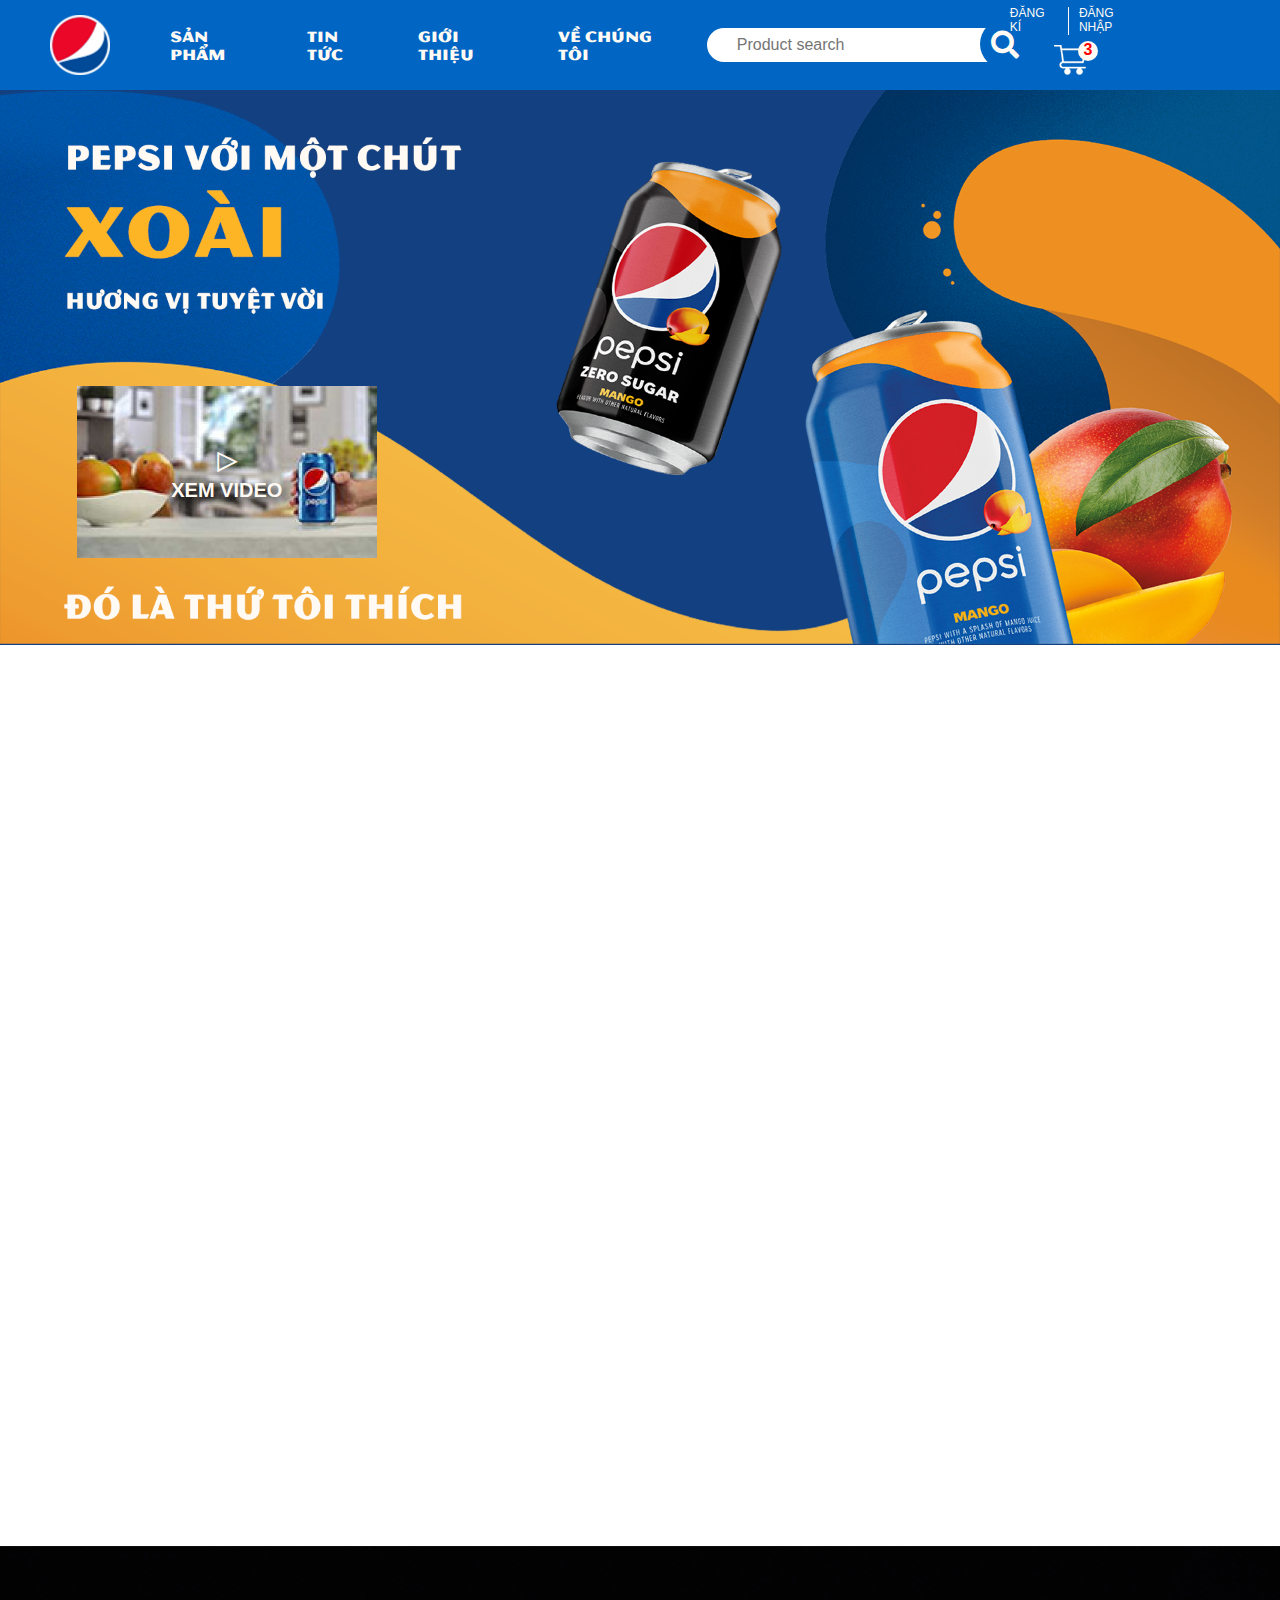
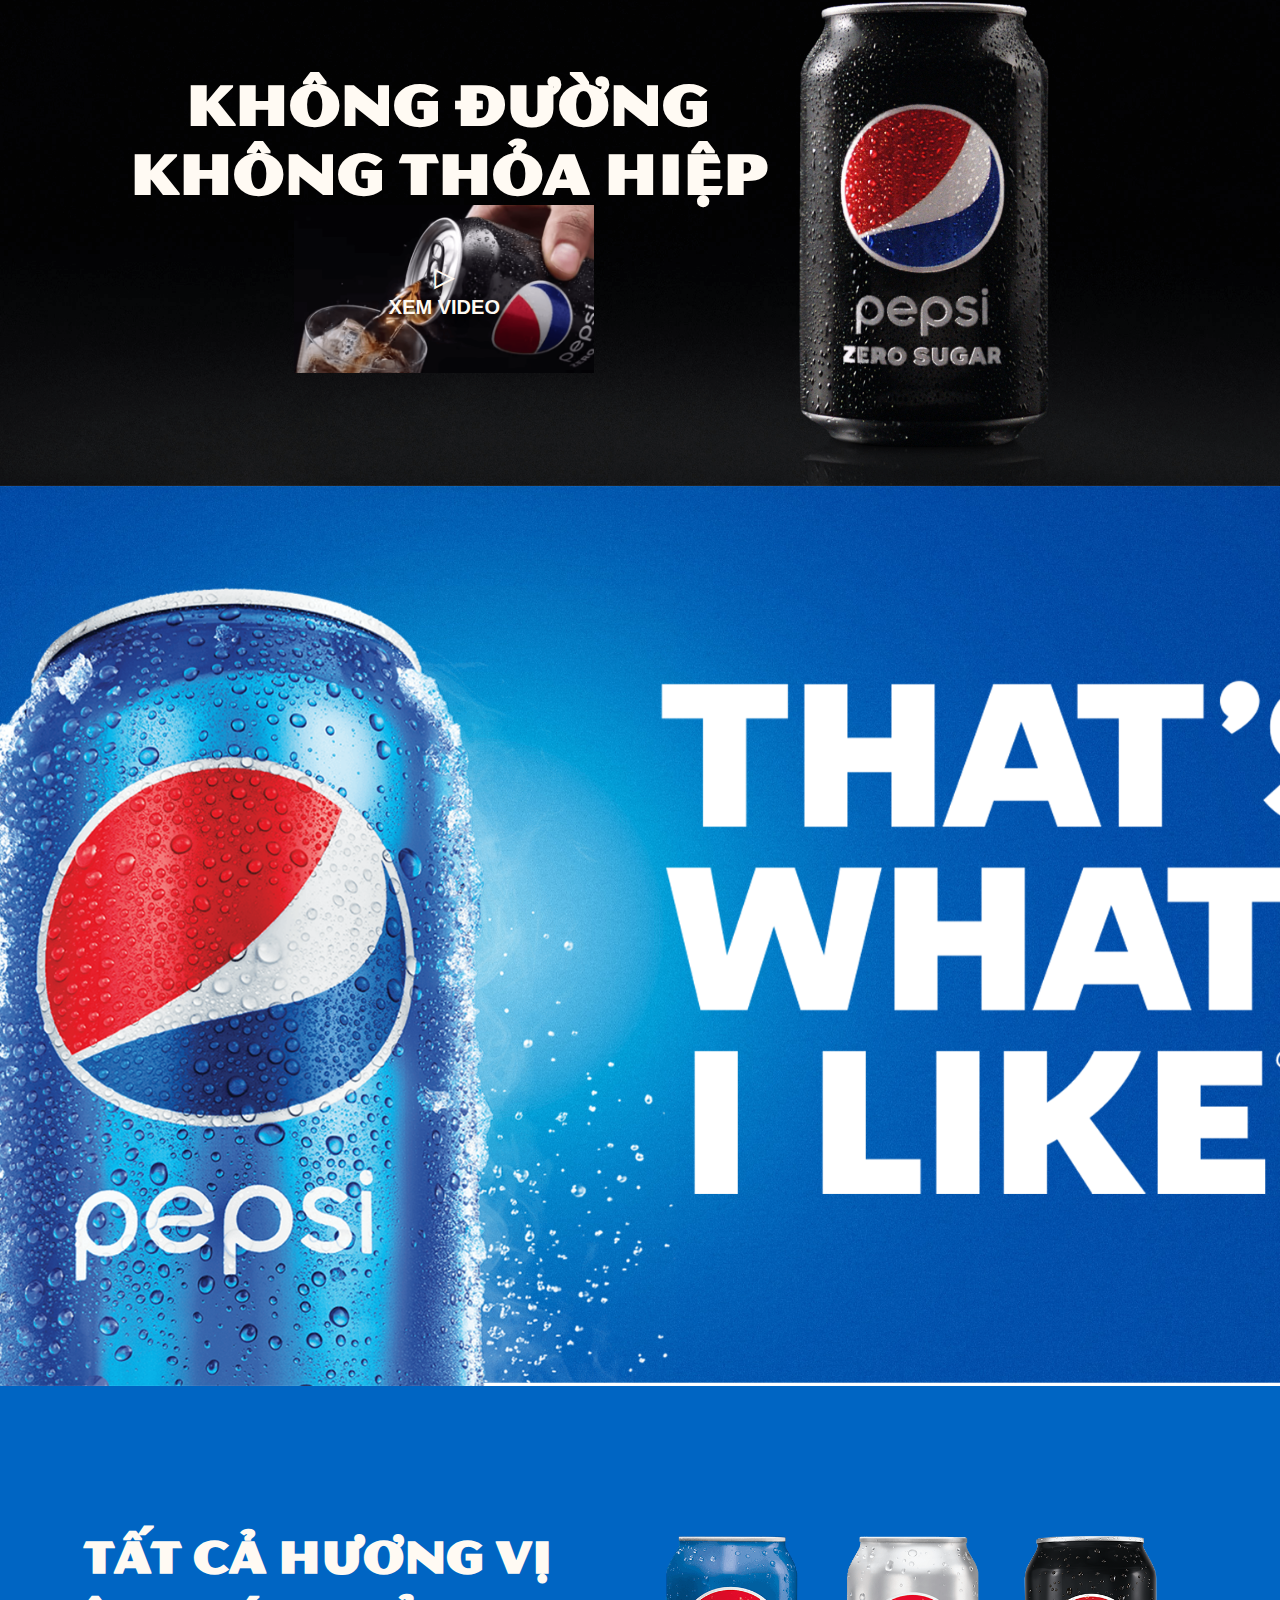
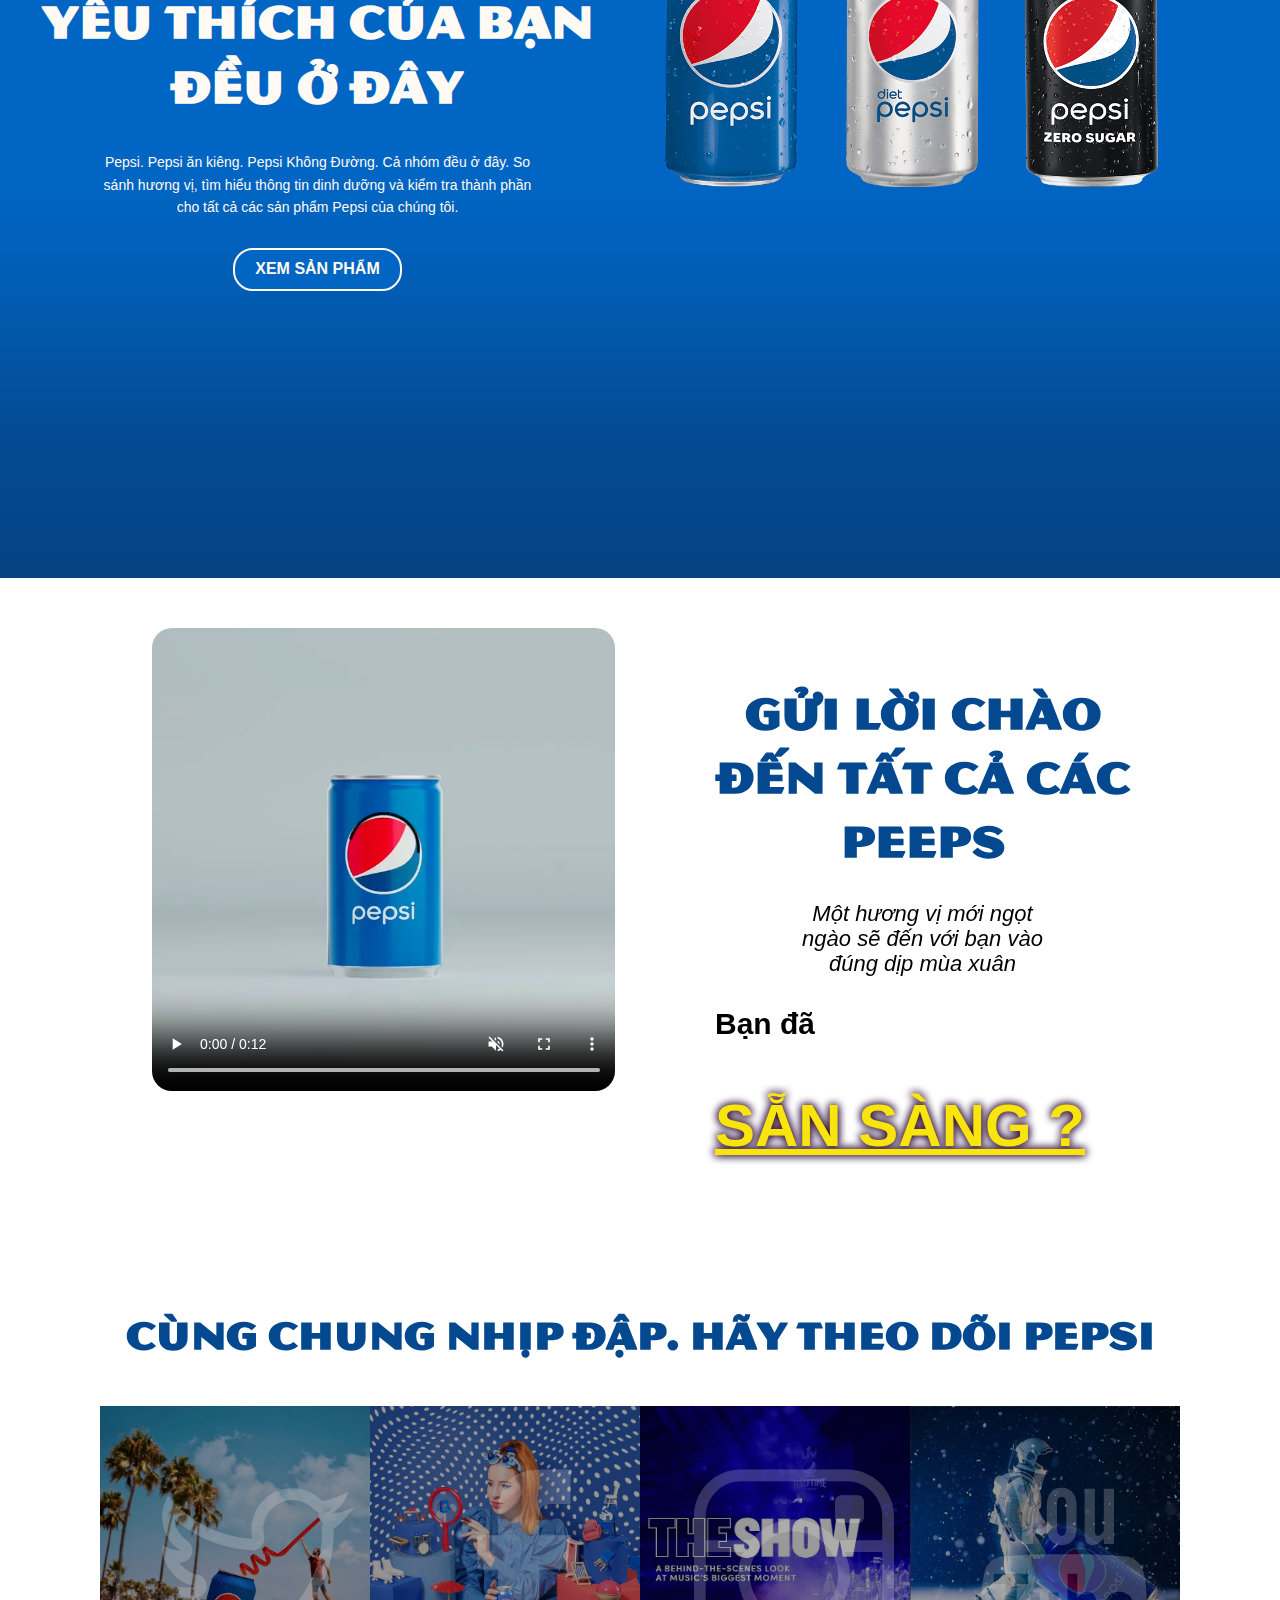
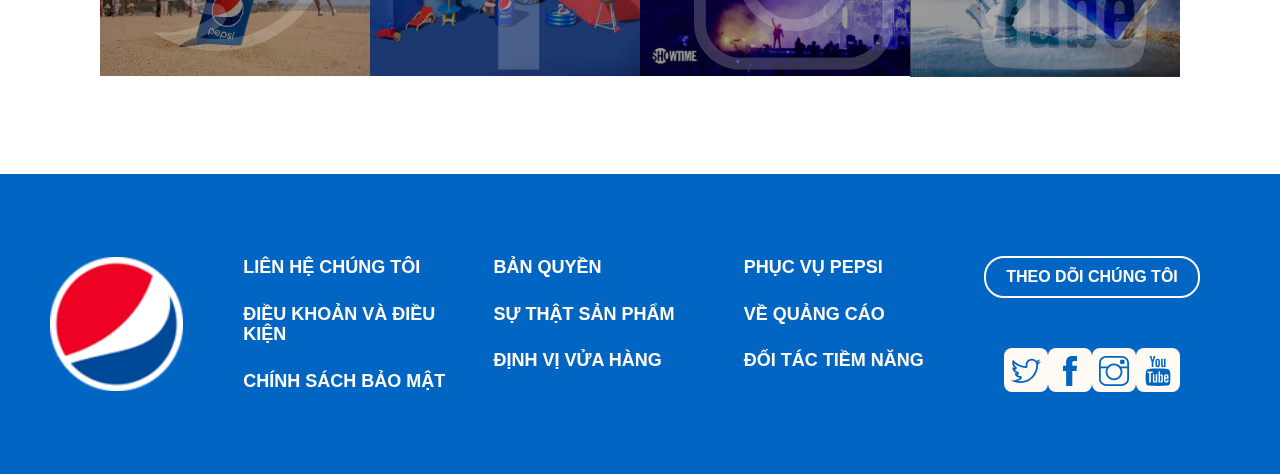
==== Assignment_GĐ2/index.html @ 15e3f096 "NO" ====
<!DOCTYPE html>
<html lang="en">

<head>
    <meta charset="UTF-8">
    <meta http-equiv="X-UA-Compatible" content="IE=edge">
    <meta name="viewport" content="width=device-width, initial-scale=1.0">
    <title>Assignment GĐ2</title>
    <link rel="stylesheet" href="font/fonts/fontawesome-free-5.15.3-web/css/all.min.css">
    <link rel="stylesheet" href="normalize.css">
    <link rel="stylesheet" href="main.css">
    <link rel="stylesheet" href="font/themify-icons/themify-icons.css">
</head>

<body>
    <div class="container">
        <header>
            <div class="logo">
                <a href="">
                    <img src="img/logo.png" alt="" class="img-fluid">
                </a>
            </div>
            <nav class="nav-menu">
                <ul class="menu">
                    <li><a href="">Sản phẩm</a></li>
                    <li><a href="">Tin tức</a></li>
                    <li><a href="">Giới thiệu</a></li>
                    <li><a href="">Về chúng tôi</a></li>
                </ul>
            </nav>
            <form action="" class="form-search">
                <input type="text" placeholder="Product search" class="form-search__input">
                <button type="submit" class="form-search__btn"><i class="fas fa-search"></i></button>

            </form>
            <section class="user">
                <div class="user-top">
                    <span><a href="">Đăng kí</a></span>
                    <span><a href="">Đăng nhập</a></span>
                </div>
                <div class="user-main">
                    <a href="">
                        <img src="img/icon cart.png" alt="" class="img-fluid">
                        <span class="quantity-cart">3</span>
                    </a>
                </div>
            </section>
        </header>
        <main>
            <section class="banner">
                <div class="video" id="video">
                    <div class="img-video" id="img_video">

                        <img src="img/video.png" alt="" class="img-fluid">
                        <div class="play" id="play">
                            <div class="play-content">
                                <span><i class="ti-control-play"></i></span>
                                <h3>Xem Video</h3>
                            </div>
                        </div>
                    </div>

                </div>
                <div class="modal-container" id="modal_container">
                    <iframe width="1194" height="674" src="https://www.youtube.com/embed/VAcvwV5d8mY" title="YouTube video player" frameborder="0" allow="accelerometer; autoplay; clipboard-write; encrypted-media; gyroscope; picture-in-picture" allowfullscreen></iframe>

                </div>

            </section>
            <section class="hero__video-container">
                <video class="hero__video" type="video/mp4" src="https://www.pepsi.com/en-us/uploads/media/PepsiWildCherry.Copier.15.mp4" poster="https://www.pepsi.com/en-us/uploads/media/Cherry-Copier.png" autoplay="true" loop="true" playsinline="true" muted="true"></video>

            </section>
            <section class="no__sugar-container">
                <div class="no__sugar-left">
                    <div class="text">
                        <h2>Không đường</h2>
                        <h2>không thỏa hiệp</h2>
                    </div>
                    <div class="video adjust" id="video2">
                        <div class="img-video" id="img_video2">

                            <img src="img/video2.png" alt="" class="img-fluid">
                            <div class="play" id="play2">
                                <div class="play-content">
                                    <span><i class="ti-control-play"></i></span>
                                    <h3>Xem Video</h3>
                                </div>
                            </div>
                        </div>

                    </div>
                    <div class="modal-container" id="modal_container2">
                        <iframe width="1194" height="674" src="https://www.youtube.com/embed/YA3spdm-j-s" title="YouTube video player" frameborder="0" allow="accelerometer; autoplay; clipboard-write; encrypted-media; gyroscope; picture-in-picture" allowfullscreen></iframe>
                    </div>
                </div>
                <div class="no__sugar-right">
                    <div class="no__sugar-right--img">
                        <img src="img/can-pzs.png" alt="" class="img-fluid">
                    </div>
                </div>
            </section>
            <section class="whatIlike-container">
            </section>
            <section class="smell-container">
                <div class="smell">
                    <div class="smell-left">
                        <div class="smell-left__title">
                            <h2>Tất cả hương vị</h2>
                            <h2>Yêu thích của bạn</h2>
                            <h2>đều ở đây</h2>
                        </div>
                        <div class="smell-disc">
                            <p>Pepsi. Pepsi ăn kiêng. Pepsi Không Đường. Cả nhóm đều ở đây. So sánh hương vị, tìm hiểu thông tin dinh dưỡng và kiểm tra thành phần cho tất cả các sản phẩm Pepsi của chúng tôi.</p>
                        </div>
                        <button class="views-product-btn">Xem sản phẩm</button>
                    </div>
                    <div class="smell-right">
                        <img src="img/promotion1-hero_v3.png" alt="" class="img-fluid">
                    </div>
                </div>
            </section>
            <div class="wrap-end">
                <div class="dear-hello">
                    <div class="video-hello">
                        <video src="video/Pepsi (@pepsi) - Twitter.mp4" width="100%" autoplay muted controls loop preload="auto">
                        Your browser is not working</video>
                    </div>
                    <div class="dear-hello-text">
                        <h3>Gửi lời chào đến tất cả các peeps</h3>
                        <p>Một hương vị mới ngọt ngào sẽ đến với bạn vào đúng dịp mùa xuân</p>
                        <h4> <span>Bạn đã</span><a href="">Sẵn sàng ?</a></h4>
                    </div>
                </div>
                <div class="follow-pepsi">
                    <h3>Cùng chung nhịp đập. Hãy theo dõi pepsi</h3>
                    <div class="follow-list">
                        <a href="" class="follow-item">
                            <img src="img/follow/1.jpg" alt="" class="img-fluid">
                            <div class="img-float">
                                <i class="ti-twitter"></i>
                            </div>
                        </a>
                        <a href="" class="follow-item">
                            <img src="img/follow/2.jpg" alt="" class="img-fluid">
                            <div class="img-float">
                                <i class="ti-facebook"></i>
                            </div>
                        </a>
                        <a href="" class="follow-item">
                            <img src="img/follow/3.jpg" alt="" class="img-fluid">
                            <div class="img-float">
                                <i class="ti-instagram"></i>
                            </div>
                        </a>
                        <a href="" class="follow-item">
                            <img src="img/follow/4.JPG.png" alt="" class="img-fluid">
                            <div class="img-float">
                                <i class="ti-youtube"></i>
                            </div>
                        </a>
                    </div>
                </div>
            </div>
        </main>
        <footer>
            <div class="footer-logo">
                <a href="">
                    <img src="img/logo-large.png" alt="" class="img-fluid">
                </a>
            </div>
            <div class="footer-list">
                <div class="footer-item">
                    <a href="">liên hệ chúng tôi</a>
                    <a href="">Điều khoản và điều kiện</a>
                    <a href="">chính sách bảo mật</a>
                </div>
                <div class="footer-item">
                    <a href="">Bản quyền</a>
                    <a href="">Sự thật sản phẩm</a>
                    <a href="">Định vị vửa hàng</a>
                </div>
                <div class="footer-item">
                    <a href="">phục vụ pepsi</a>
                    <a href="">về quảng cáo</a>
                    <a href="">đối tác tiềm năng</a>
                </div>
            </div>
            <div class="footer-follow">
                <button>Theo dõi chúng tôi</button>
                <div class="footer-social">
                    <a href="">
                        <i class="ti-twitter"></i>
                    </a>
                    <a href="">
                        <i class="ti-facebook"></i>
                    </a>
                    <a href="">
                        <i class="ti-instagram"></i>
                    </a>
                    <a href="">
                        <i class="ti-youtube"></i>
                    </a>
                </div>
            </div>
        </footer>
    </div>
    <script src="js/modal.js"></script>
</body>

</html>
---- Assignment_GĐ2/main.css ----
:root {
    --primary-color: #0065c3;
    --text-color: #fffaf3;
    --header-height: 90px;
}


/* width */

body {
    overflow-x: hidden;
}

body::-webkit-scrollbar {
    width: 15px;
}


/* Track */

body::-webkit-scrollbar-track {
    box-shadow: inset 10px -10px 10px #000;
    border-radius: 10px;
}


/* Handle */

body::-webkit-scrollbar-thumb {
    background: #fffaf3;
    border-radius: 10px;
    box-shadow: inset -10px 10px 10px #025aff;
}


/* Handle on hover */

body::-webkit-scrollbar-thumb:hover {
    background: #ccc;
    box-shadow: inset 10px 10px 10px #025aff;
}

@font-face {
    font-family: titleFont;
    src: url(font/UTM\ Magnesium.ttf);
}

* {
    margin: 0;
    padding: 0;
    box-sizing: border-box;
}

.img-fluid {
    max-width: 100%;
}

.container {
    width: 100%;
    font-family: Arial, Helvetica, sans-serif;
}

header {
    position: fixed;
    top: 0;
    left: 0;
    width: 100%;
    height: var(--header-height);
    z-index: 10;
    display: flex;
    justify-content: space-between;
    align-items: center;
    background-color: var(--primary-color);
    height: 90px;
    padding: 0 50px;
}

.logo img {
    width: 60px;
    object-fit: contain;
    margin-top: 4px;
    transition: transform 1s ease-in-out;
}

.logo img:hover {
    transform: rotate(1440deg);
}

.nav-menu {
    margin-right: auto;
    padding-left: 40px;
}

.menu {
    padding-left: 0;
    margin: 0;
    list-style: none;
    display: flex;
    justify-content: space-between;
}

.menu li a {
    text-decoration: none;
    font-family: titleFont;
    color: var(--text-color);
    font-size: 16px;
    padding: 0 20px;
    display: block;
}

@keyframes animateColor {
    0% {
        color: #ff0000;
    }
    25% {
        color: #ffff00;
    }
    50% {
        color: #0000ff;
    }
    75% {
        color: #008000;
    }
    100% {
        color: #ff0000;
    }
}

.menu li a:hover {
    animation: animateColor ease-in-out 0.8s infinite;
}

.form-search {
    position: relative;
    display: flex;
    justify-content: center;
    align-items: center;
    margin-right: auto;
}

.form-search__input {
    padding: 8px 66px 8px 30px;
    border: none;
    outline: none;
    border-radius: 20px;
}

.form-search__btn {
    position: absolute;
    top: -25%;
    right: -20px;
    object-fit: contain;
    width: 50px;
    height: 50px;
    border: none;
    border: none;
    outline: none;
    border-radius: 50%;
    background-color: #0065c3;
    overflow: hidden;
}

.form-search__btn i {
    display: block;
    font-size: 28px;
    color: #fffaf3;
    transform: translateY(1px);
    transition: rotate ease-in-out 0.3s;
}

.form-search__btn:hover i {
    cursor: pointer;
    transform: scale(1.2);
    animation: animateColor ease-in-out 1s infinite;
}


/* =================user================ */

.user {
    height: 100%;
    display: flex;
    flex-direction: column;
    align-items: center;
    justify-content: space-around;
    margin-right: 80px;
}

.user-top {
    display: flex;
    justify-content: space-between;
    align-items: center;
}

.user-top span {
    position: relative;
    display: block;
}

.user-top span:first-child::before {
    position: absolute;
    content: '';
    top: 0;
    right: 0;
    width: 1px;
    height: 100%;
    background-color: #fffaf3;
}

.user-top span a {
    display: block;
    color: #fffaf3;
    text-transform: uppercase;
    font-size: 12px;
    font-weight: normal;
    text-decoration: none;
}

.user-top span:first-child {
    padding-right: 10px;
}

.user-top span:last-child {
    padding-left: 10px;
}

.user-main {
    position: relative;
}

.user-main a img {
    width: 32px;
    transform: translate(-10px, -4px);
}

.user-main .quantity-cart {
    position: absolute;
    content: '';
    top: -8px;
    right: -2px;
    height: 20px;
    width: 20px;
    text-align: center;
    display: flex;
    justify-content: center;
    align-items: center;
    border-radius: 50%;
    color: #ff0000;
    background-color: #fffaf3;
    animation: animateBounce ease-in-out 2s infinite;
    font-weight: bold;
}

@keyframes animateScale3d {
    0% {
        transform: scale3d(1, 1, 1);
    }
    100% {
        transform: scale(1.5, 1.5, 1.5);
    }
}

@keyframes animateBounce {
    0% {
        transform: rotate3d(0);
    }
    100% {
        transform: rotate3d(0, 1, 0, 360deg);
    }
}


/* ====================MAIN============== */

main {
    margin-top: var(--header-height);
    width: 100%;
}

.banner {
    position: relative;
    width: 100%;
    padding-top: 43.4%;
    background: url(img/Banner.png) no-repeat top/contain;
}

.video {
    position: absolute;
    z-index: 1;
    bottom: 15%;
    left: 6%;
}

.img-video {
    position: relative;
}

.img-video img {
    width: 300px;
}

.play {
    position: absolute;
    top: 0;
    left: 0;
    width: 100%;
    height: 100%;
    z-index: 2;
    text-align: center;
    color: #fffaf3;
    cursor: pointer;
    display: flex;
    flex-direction: column;
    justify-content: center;
}

.play span i {
    font-size: 30px;
    text-shadow: 1px 4px 8px #000;
}

.play h3 {
    text-transform: uppercase;
    text-shadow: 1px 4px 8px #000;
    font-size: 20px;
}

.modal-container {
    position: fixed;
    z-index: 999;
    top: 0;
    left: 0;
    right: 0;
    bottom: 0;
    text-align: center;
    background-color: rgba(0, 0, 0, 0.7);
    padding: 40px 0 20px;
    opacity: 0;
    display: none;
}

.modal-container .show {
    opacity: 1;
}

.hero__video-container {
    width: 100%;
    height: 100vh;
}

.hero__video {
    width: 100%;
    height: 100%;
    object-fit: cover;
    overflow: hidden;
}

.no__sugar-container {
    position: relative;
    width: 100%;
    padding-top: 42.2%;
    background: url(img/PZS-tile-background.png) no-repeat top/contain;
}

.no__sugar-left {
    position: absolute;
    top: 0;
    left: 5%;
    height: 100%;
    width: 60%;
    padding: 120px 0 50px 0;
}

.no__sugar-left .text {
    margin: 50px 20 0;
}

.no__sugar-left .text h2 {
    font-family: titleFont;
    font-size: 60px;
    margin: 0px 0;
    color: #fffaf3;
    text-transform: uppercase;
    text-align: center;
}

.adjust {
    position: absolute;
    z-index: 1;
    bottom: 20%;
    left: 30%;
}

.no__sugar-right {
    position: absolute;
    top: 0;
    right: 0;
    height: 100%;
    width: 40%;
    display: flex;
    align-items: center;
    justify-content: center;
}

.no__sugar-right--img {
    padding-right: 200px;
    padding-top: 100px;
}

.no__sugar-right--img img {
    width: 110%;
    object-fit: contain;
}

.whatIlike-container {
    position: relative;
    width: 100%;
    padding-top: 100vh;
    background: url(img/WhatILike.png) no-repeat top/cover;
}

.smell-container {
    position: relative;
    width: 100%;
    padding-top: 88vh;
    background: url(img/background.png) no-repeat top/cover;
}

.smell {
    position: absolute;
    top: 0;
    left: 0;
    z-index: 1;
    width: 100%;
    display: grid;
    grid-template-columns: 1fr 1fr;
    grid-gap: 10px;
    padding: 130px 0 100px;
    text-align: center;
}

.smell-left__title h2 {
    font-size: 48px;
    text-transform: uppercase;
    font-family: titleFont;
    color: #fffaf3;
    margin: 10px 0;
}

.smell-disc p {
    font-size: 14px;
    padding: 30px 100px;
    color: #fffaf3;
    line-height: 1.6;
}

.views-product-btn {
    padding: 10px 20px;
    border-radius: 20px;
    background-color: #0065c3;
    border: 2px solid #fffaf3;
    text-transform: uppercase;
    color: #fffaf3;
    font-weight: bold;
    cursor: pointer;
    outline: none;
}

.views-product-btn:hover {
    background-color: #fffaf3;
    color: #0065c3;
}

.smell-right {
    padding: 20px;
    margin-right: 100px;
}


/* ======================wrap-end============= */

.wrap-end {
    margin: 50px 100px;
}

.dear-hello {
    display: grid;
    grid-template-columns: 1fr 1fr;
    grid-gap: 50px;
}

.video-hello {
    width: 90%;
    margin-left: auto;
    overflow: hidden;
}

.video-hello video {
    border-radius: 20px;
    outline: none;
}

.dear-hello-text {
    padding: 50px;
}

.dear-hello-text h3 {
    font-size: 46px;
    text-transform: uppercase;
    font-family: titleFont;
    font-weight: 700;
    color: #044990;
    line-height: 1.4;
    text-align: center;
    margin-bottom: 20px;
}

.dear-hello-text p {
    font-size: 22px;
    font-style: italic;
    text-align: center;
    padding: 0 80px;
    margin: 30px 0;
}

.dear-hello-text h4 span {
    text-transform: none;
    font-size: 30px;
    color: #000;
    margin-right: 20px;
}

.dear-hello-text h4 a {
    display: inline-block;
    text-transform: uppercase;
    font-size: 60px;
    margin: 50px 0 0 0;
    color: #f8e50d;
    text-shadow: 0 0 8px #4d1212, 0 0 10px #04046b;
}

.dear-hello-text h4 a:hover {
    color: #991b1b;
    text-shadow: 0 0 3px #f8e50d, 0 0 5px #04046b;
}

.follow-pepsi {
    margin-top: 100px;
    margin-bottom: 50px;
}

.follow-pepsi h3 {
    text-align: center;
    font-size: 40px;
    text-transform: uppercase;
    color: #044990;
    margin: 50px 0;
    font-family: titleFont;
}

.follow-item {
    width: 100%;
    height: 318px;
    display: block;
    text-decoration: none;
    position: relative;
    overflow: hidden;
}

.follow-item img {
    filter: brightness(0.6);
    transition: transform 0.4s ease-in-out;
}

.follow-item:hover img {
    filter: brightness(0.9);
    transform: scale3d(1.2, 1.2, 1.2) rotate(10deg);
}

.follow-item:hover i {
    opacity: 0.6;
}

.img-float {
    position: absolute;
    top: 20%;
    left: 20%;
    right: 20%;
    bottom: 20%;
}

.img-float i {
    font-size: 200px;
    color: #fffaf3;
    opacity: 0.2;
}

.follow-list {
    display: grid;
    grid-template-columns: repeat(4, 1fr);
}


/* ===========footer */

footer {
    height: 300px;
    width: 100%;
    background-color: #0065c3;
    display: flex;
    justify-content: space-between;
    align-items: center;
    padding: 0 50px;
}

.footer-logo {
    margin-right: 60px;
}

.footer-logo img {
    width: 100px;
}

.footer-logo img {
    width: 150px;
    object-fit: contain;
    margin-top: 4px;
    transition: transform 1s ease-in-out;
}

.footer-logo img:hover {
    transform: rotate(1440deg);
}

.footer-list {
    display: grid;
    grid-template-columns: repeat(3, 1fr);
    grid-gap: 40px;
}

.footer-item a {
    display: block;
    font-size: 18px;
    text-transform: uppercase;
    color: var(--text-color);
    text-decoration: none;
    font-weight: bold;
    margin: 26px 0;
}

.footer-item a:hover {
    animation: animateColor ease-in-out 0.8s infinite;
}

.footer-follow {
    width: 25%;
    text-align: center;
}

.footer-follow button {
    padding: 10px 20px;
    border-radius: 20px;
    background-color: #0065c3;
    border: 2px solid #fffaf3;
    text-transform: uppercase;
    color: #fffaf3;
    font-weight: bold;
    cursor: pointer;
    outline: none;
    margin-bottom: 20px;
}

.footer-follow button:hover {
    background-color: rgb(255, 250, 243);
    color: rgb(0, 101, 195);
}

.footer-social {
    display: flex;
    justify-content: space-between;
    align-items: center;
    margin-top: 30px;
    padding: 0 50px;
    text-align: center;
}

.footer-social a {
    display: block;
    text-decoration: none;
    color: #0065c3;
    font-size: 30px;
    background-color: #fffaf3;
    width: 44px;
    height: 44px;
    border-radius: 8px;
}

.footer-social a:hover {
    filter: brightness(0.5);
}

.footer-social a i {
    display: block;
    transform: translateY(8px);
}
---- Assignment_GĐ2/font/themify-icons/themify-icons.css ----
@font-face {
	font-family: 'themify';
	src:url('fonts/themify.eot?-fvbane');
	src:url('fonts/themify.eot?#iefix-fvbane') format('embedded-opentype'),
		url('fonts/themify.woff?-fvbane') format('woff'),
		url('fonts/themify.ttf?-fvbane') format('truetype'),
		url('fonts/themify.svg?-fvbane#themify') format('svg');
	font-weight: normal;
	font-style: normal;
}

[class^="ti-"], [class*=" ti-"] {
	font-family: 'themify';
	speak: none;
	font-style: normal;
	font-weight: normal;
	font-variant: normal;
	text-transform: none;
	line-height: 1;

	/* Better Font Rendering =========== */
	-webkit-font-smoothing: antialiased;
	-moz-osx-font-smoothing: grayscale;
}

.ti-wand:before {
	content: "\e600";
}
.ti-volume:before {
	content: "\e601";
}
.ti-user:before {
	content: "\e602";
}
.ti-unlock:before {
	content: "\e603";
}
.ti-unlink:before {
	content: "\e604";
}
.ti-trash:before {
	content: "\e605";
}
.ti-thought:before {
	content: "\e606";
}
.ti-target:before {
	content: "\e607";
}
.ti-tag:before {
	content: "\e608";
}
.ti-tablet:before {
	content: "\e609";
}
.ti-star:before {
	content: "\e60a";
}
.ti-spray:before {
	content: "\e60b";
}
.ti-signal:before {
	content: "\e60c";
}
.ti-shopping-cart:before {
	content: "\e60d";
}
.ti-shopping-cart-full:before {
	content: "\e60e";
}
.ti-settings:before {
	content: "\e60f";
}
.ti-search:before {
	content: "\e610";
}
.ti-zoom-in:before {
	content: "\e611";
}
.ti-zoom-out:before {
	content: "\e612";
}
.ti-cut:before {
	content: "\e613";
}
.ti-ruler:before {
	content: "\e614";
}
.ti-ruler-pencil:before {
	content: "\e615";
}
.ti-ruler-alt:before {
	content: "\e616";
}
.ti-bookmark:before {
	content: "\e617";
}
.ti-bookmark-alt:before {
	content: "\e618";
}
.ti-reload:before {
	content: "\e619";
}
.ti-plus:before {
	content: "\e61a";
}
.ti-pin:before {
	content: "\e61b";
}
.ti-pencil:before {
	content: "\e61c";
}
.ti-pencil-alt:before {
	content: "\e61d";
}
.ti-paint-roller:before {
	content: "\e61e";
}
.ti-paint-bucket:before {
	content: "\e61f";
}
.ti-na:before {
	content: "\e620";
}
.ti-mobile:before {
	content: "\e621";
}
.ti-minus:before {
	content: "\e622";
}
.ti-medall:before {
	content: "\e623";
}
.ti-medall-alt:before {
	content: "\e624";
}
.ti-marker:before {
	content: "\e625";
}
.ti-marker-alt:before {
	content: "\e626";
}
.ti-arrow-up:before {
	content: "\e627";
}
.ti-arrow-right:before {
	content: "\e628";
}
.ti-arrow-left:before {
	content: "\e629";
}
.ti-arrow-down:before {
	content: "\e62a";
}
.ti-lock:before {
	content: "\e62b";
}
.ti-location-arrow:before {
	content: "\e62c";
}
.ti-link:before {
	content: "\e62d";
}
.ti-layout:before {
	content: "\e62e";
}
.ti-layers:before {
	content: "\e62f";
}
.ti-layers-alt:before {
	content: "\e630";
}
.ti-key:before {
	content: "\e631";
}
.ti-import:before {
	content: "\e632";
}
.ti-image:before {
	content: "\e633";
}
.ti-heart:before {
	content: "\e634";
}
.ti-heart-broken:before {
	content: "\e635";
}
.ti-hand-stop:before {
	content: "\e636";
}
.ti-hand-open:before {
	content: "\e637";
}
.ti-hand-drag:before {
	content: "\e638";
}
.ti-folder:before {
	content: "\e639";
}
.ti-flag:before {
	content: "\e63a";
}
.ti-flag-alt:before {
	content: "\e63b";
}
.ti-flag-alt-2:before {
	content: "\e63c";
}
.ti-eye:before {
	content: "\e63d";
}
.ti-export:before {
	content: "\e63e";
}
.ti-exchange-vertical:before {
	content: "\e63f";
}
.ti-desktop:before {
	content: "\e640";
}
.ti-cup:before {
	content: "\e641";
}
.ti-crown:before {
	content: "\e642";
}
.ti-comments:before {
	content: "\e643";
}
.ti-comment:before {
	content: "\e644";
}
.ti-comment-alt:before {
	content: "\e645";
}
.ti-close:before {
	content: "\e646";
}
.ti-clip:before {
	content: "\e647";
}
.ti-angle-up:before {
	content: "\e648";
}
.ti-angle-right:before {
	content: "\e649";
}
.ti-angle-left:before {
	content: "\e64a";
}
.ti-angle-down:before {
	content: "\e64b";
}
.ti-check:before {
	content: "\e64c";
}
.ti-check-box:before {
	content: "\e64d";
}
.ti-camera:before {
	content: "\e64e";
}
.ti-announcement:before {
	content: "\e64f";
}
.ti-brush:before {
	content: "\e650";
}
.ti-briefcase:before {
	content: "\e651";
}
.ti-bolt:before {
	content: "\e652";
}
.ti-bolt-alt:before {
	content: "\e653";
}
.ti-blackboard:before {
	content: "\e654";
}
.ti-bag:before {
	content: "\e655";
}
.ti-move:before {
	content: "\e656";
}
.ti-arrows-vertical:before {
	content: "\e657";
}
.ti-arrows-horizontal:before {
	content: "\e658";
}
.ti-fullscreen:before {
	content: "\e659";
}
.ti-arrow-top-right:before {
	content: "\e65a";
}
.ti-arrow-top-left:before {
	content: "\e65b";
}
.ti-arrow-circle-up:before {
	content: "\e65c";
}
.ti-arrow-circle-right:before {
	content: "\e65d";
}
.ti-arrow-circle-left:before {
	content: "\e65e";
}
.ti-arrow-circle-down:before {
	content: "\e65f";
}
.ti-angle-double-up:before {
	content: "\e660";
}
.ti-angle-double-right:before {
	content: "\e661";
}
.ti-angle-double-left:before {
	content: "\e662";
}
.ti-angle-double-down:before {
	content: "\e663";
}
.ti-zip:before {
	content: "\e664";
}
.ti-world:before {
	content: "\e665";
}
.ti-wheelchair:before {
	content: "\e666";
}
.ti-view-list:before {
	content: "\e667";
}
.ti-view-list-alt:before {
	content: "\e668";
}
.ti-view-grid:before {
	content: "\e669";
}
.ti-uppercase:before {
	content: "\e66a";
}
.ti-upload:before {
	content: "\e66b";
}
.ti-underline:before {
	content: "\e66c";
}
.ti-truck:before {
	content: "\e66d";
}
.ti-timer:before {
	content: "\e66e";
}
.ti-ticket:before {
	content: "\e66f";
}
.ti-thumb-up:before {
	content: "\e670";
}
.ti-thumb-down:before {
	content: "\e671";
}
.ti-text:before {
	content: "\e672";
}
.ti-stats-up:before {
	content: "\e673";
}
.ti-stats-down:before {
	content: "\e674";
}
.ti-split-v:before {
	content: "\e675";
}
.ti-split-h:before {
	content: "\e676";
}
.ti-smallcap:before {
	content: "\e677";
}
.ti-shine:before {
	content: "\e678";
}
.ti-shift-right:before {
	content: "\e679";
}
.ti-shift-left:before {
	content: "\e67a";
}
.ti-shield:before {
	content: "\e67b";
}
.ti-notepad:before {
	content: "\e67c";
}
.ti-server:before {
	content: "\e67d";
}
.ti-quote-right:before {
	content: "\e67e";
}
.ti-quote-left:before {
	content: "\e67f";
}
.ti-pulse:before {
	content: "\e680";
}
.ti-printer:before {
	content: "\e681";
}
.ti-power-off:before {
	content: "\e682";
}
.ti-plug:before {
	content: "\e683";
}
.ti-pie-chart:before {
	content: "\e684";
}
.ti-paragraph:before {
	content: "\e685";
}
.ti-panel:before {
	content: "\e686";
}
.ti-package:before {
	content: "\e687";
}
.ti-music:before {
	content: "\e688";
}
.ti-music-alt:before {
	content: "\e689";
}
.ti-mouse:before {
	content: "\e68a";
}
.ti-mouse-alt:before {
	content: "\e68b";
}
.ti-money:before {
	content: "\e68c";
}
.ti-microphone:before {
	content: "\e68d";
}
.ti-menu:before {
	content: "\e68e";
}
.ti-menu-alt:before {
	content: "\e68f";
}
.ti-map:before {
	content: "\e690";
}
.ti-map-alt:before {
	content: "\e691";
}
.ti-loop:before {
	content: "\e692";
}
.ti-location-pin:before {
	content: "\e693";
}
.ti-list:before {
	content: "\e694";
}
.ti-light-bulb:before {
	content: "\e695";
}
.ti-Italic:before {
	content: "\e696";
}
.ti-info:before {
	content: "\e697";
}
.ti-infinite:before {
	content: "\e698";
}
.ti-id-badge:before {
	content: "\e699";
}
.ti-hummer:before {
	content: "\e69a";
}
.ti-home:before {
	content: "\e69b";
}
.ti-help:before {
	content: "\e69c";
}
.ti-headphone:before {
	content: "\e69d";
}
.ti-harddrives:before {
	content: "\e69e";
}
.ti-harddrive:before {
	content: "\e69f";
}
.ti-gift:before {
	content: "\e6a0";
}
.ti-game:before {
	content: "\e6a1";
}
.ti-filter:before {
	content: "\e6a2";
}
.ti-files:before {
	content: "\e6a3";
}
.ti-file:before {
	content: "\e6a4";
}
.ti-eraser:before {
	content: "\e6a5";
}
.ti-envelope:before {
	content: "\e6a6";
}
.ti-download:before {
	content: "\e6a7";
}
.ti-direction:before {
	content: "\e6a8";
}
.ti-direction-alt:before {
	content: "\e6a9";
}
.ti-dashboard:before {
	content: "\e6aa";
}
.ti-control-stop:before {
	content: "\e6ab";
}
.ti-control-shuffle:before {
	content: "\e6ac";
}
.ti-control-play:before {
	content: "\e6ad";
}
.ti-control-pause:before {
	content: "\e6ae";
}
.ti-control-forward:before {
	content: "\e6af";
}
.ti-control-backward:before {
	content: "\e6b0";
}
.ti-cloud:before {
	content: "\e6b1";
}
.ti-cloud-up:before {
	content: "\e6b2";
}
.ti-cloud-down:before {
	content: "\e6b3";
}
.ti-clipboard:before {
	content: "\e6b4";
}
.ti-car:before {
	content: "\e6b5";
}
.ti-calendar:before {
	content: "\e6b6";
}
.ti-book:before {
	content: "\e6b7";
}
.ti-bell:before {
	content: "\e6b8";
}
.ti-basketball:before {
	content: "\e6b9";
}
.ti-bar-chart:before {
	content: "\e6ba";
}
.ti-bar-chart-alt:before {
	content: "\e6bb";
}
.ti-back-right:before {
	content: "\e6bc";
}
.ti-back-left:before {
	content: "\e6bd";
}
.ti-arrows-corner:before {
	content: "\e6be";
}
.ti-archive:before {
	content: "\e6bf";
}
.ti-anchor:before {
	content: "\e6c0";
}
.ti-align-right:before {
	content: "\e6c1";
}
.ti-align-left:before {
	content: "\e6c2";
}
.ti-align-justify:before {
	content: "\e6c3";
}
.ti-align-center:before {
	content: "\e6c4";
}
.ti-alert:before {
	content: "\e6c5";
}
.ti-alarm-clock:before {
	content: "\e6c6";
}
.ti-agenda:before {
	content: "\e6c7";
}
.ti-write:before {
	content: "\e6c8";
}
.ti-window:before {
	content: "\e6c9";
}
.ti-widgetized:before {
	content: "\e6ca";
}
.ti-widget:before {
	content: "\e6cb";
}
.ti-widget-alt:before {
	content: "\e6cc";
}
.ti-wallet:before {
	content: "\e6cd";
}
.ti-video-clapper:before {
	content: "\e6ce";
}
.ti-video-camera:before {
	content: "\e6cf";
}
.ti-vector:before {
	content: "\e6d0";
}
.ti-themify-logo:before {
	content: "\e6d1";
}
.ti-themify-favicon:before {
	content: "\e6d2";
}
.ti-themify-favicon-alt:before {
	content: "\e6d3";
}
.ti-support:before {
	content: "\e6d4";
}
.ti-stamp:before {
	content: "\e6d5";
}
.ti-split-v-alt:before {
	content: "\e6d6";
}
.ti-slice:before {
	content: "\e6d7";
}
.ti-shortcode:before {
	content: "\e6d8";
}
.ti-shift-right-alt:before {
	content: "\e6d9";
}
.ti-shift-left-alt:before {
	content: "\e6da";
}
.ti-ruler-alt-2:before {
	content: "\e6db";
}
.ti-receipt:before {
	content: "\e6dc";
}
.ti-pin2:before {
	content: "\e6dd";
}
.ti-pin-alt:before {
	content: "\e6de";
}
.ti-pencil-alt2:before {
	content: "\e6df";
}
.ti-palette:before {
	content: "\e6e0";
}
.ti-more:before {
	content: "\e6e1";
}
.ti-more-alt:before {
	content: "\e6e2";
}
.ti-microphone-alt:before {
	content: "\e6e3";
}
.ti-magnet:before {
	content: "\e6e4";
}
.ti-line-double:before {
	content: "\e6e5";
}
.ti-line-dotted:before {
	content: "\e6e6";
}
.ti-line-dashed:before {
	content: "\e6e7";
}
.ti-layout-width-full:before {
	content: "\e6e8";
}
.ti-layout-width-default:before {
	content: "\e6e9";
}
.ti-layout-width-default-alt:before {
	content: "\e6ea";
}
.ti-layout-tab:before {
	content: "\e6eb";
}
.ti-layout-tab-window:before {
	content: "\e6ec";
}
.ti-layout-tab-v:before {
	content: "\e6ed";
}
.ti-layout-tab-min:before {
	content: "\e6ee";
}
.ti-layout-slider:before {
	content: "\e6ef";
}
.ti-layout-slider-alt:before {
	content: "\e6f0";
}
.ti-layout-sidebar-right:before {
	content: "\e6f1";
}
.ti-layout-sidebar-none:before {
	content: "\e6f2";
}
.ti-layout-sidebar-left:before {
	content: "\e6f3";
}
.ti-layout-placeholder:before {
	content: "\e6f4";
}
.ti-layout-menu:before {
	content: "\e6f5";
}
.ti-layout-menu-v:before {
	content: "\e6f6";
}
.ti-layout-menu-separated:before {
	content: "\e6f7";
}
.ti-layout-menu-full:before {
	content: "\e6f8";
}
.ti-layout-media-right-alt:before {
	content: "\e6f9";
}
.ti-layout-media-right:before {
	content: "\e6fa";
}
.ti-layout-media-overlay:before {
	content: "\e6fb";
}
.ti-layout-media-overlay-alt:before {
	content: "\e6fc";
}
.ti-layout-media-overlay-alt-2:before {
	content: "\e6fd";
}
.ti-layout-media-left-alt:before {
	content: "\e6fe";
}
.ti-layout-media-left:before {
	content: "\e6ff";
}
.ti-layout-media-center-alt:before {
	content: "\e700";
}
.ti-layout-media-center:before {
	content: "\e701";
}
.ti-layout-list-thumb:before {
	content: "\e702";
}
.ti-layout-list-thumb-alt:before {
	content: "\e703";
}
.ti-layout-list-post:before {
	content: "\e704";
}
.ti-layout-list-large-image:before {
	content: "\e705";
}
.ti-layout-line-solid:before {
	content: "\e706";
}
.ti-layout-grid4:before {
	content: "\e707";
}
.ti-layout-grid3:before {
	content: "\e708";
}
.ti-layout-grid2:before {
	content: "\e709";
}
.ti-layout-grid2-thumb:before {
	content: "\e70a";
}
.ti-layout-cta-right:before {
	content: "\e70b";
}
.ti-layout-cta-left:before {
	content: "\e70c";
}
.ti-layout-cta-center:before {
	content: "\e70d";
}
.ti-layout-cta-btn-right:before {
	content: "\e70e";
}
.ti-layout-cta-btn-left:before {
	content: "\e70f";
}
.ti-layout-column4:before {
	content: "\e710";
}
.ti-layout-column3:before {
	content: "\e711";
}
.ti-layout-column2:before {
	content: "\e712";
}
.ti-layout-accordion-separated:before {
	content: "\e713";
}
.ti-layout-accordion-merged:before {
	content: "\e714";
}
.ti-layout-accordion-list:before {
	content: "\e715";
}
.ti-ink-pen:before {
	content: "\e716";
}
.ti-info-alt:before {
	content: "\e717";
}
.ti-help-alt:before {
	content: "\e718";
}
.ti-headphone-alt:before {
	content: "\e719";
}
.ti-hand-point-up:before {
	content: "\e71a";
}
.ti-hand-point-right:before {
	content: "\e71b";
}
.ti-hand-point-left:before {
	content: "\e71c";
}
.ti-hand-point-down:before {
	content: "\e71d";
}
.ti-gallery:before {
	content: "\e71e";
}
.ti-face-smile:before {
	content: "\e71f";
}
.ti-face-sad:before {
	content: "\e720";
}
.ti-credit-card:before {
	content: "\e721";
}
.ti-control-skip-forward:before {
	content: "\e722";
}
.ti-control-skip-backward:before {
	content: "\e723";
}
.ti-control-record:before {
	content: "\e724";
}
.ti-control-eject:before {
	content: "\e725";
}
.ti-comments-smiley:before {
	content: "\e726";
}
.ti-brush-alt:before {
	content: "\e727";
}
.ti-youtube:before {
	content: "\e728";
}
.ti-vimeo:before {
	content: "\e729";
}
.ti-twitter:before {
	content: "\e72a";
}
.ti-time:before {
	content: "\e72b";
}
.ti-tumblr:before {
	content: "\e72c";
}
.ti-skype:before {
	content: "\e72d";
}
.ti-share:before {
	content: "\e72e";
}
.ti-share-alt:before {
	content: "\e72f";
}
.ti-rocket:before {
	content: "\e730";
}
.ti-pinterest:before {
	content: "\e731";
}
.ti-new-window:before {
	content: "\e732";
}
.ti-microsoft:before {
	content: "\e733";
}
.ti-list-ol:before {
	content: "\e734";
}
.ti-linkedin:before {
	content: "\e735";
}
.ti-layout-sidebar-2:before {
	content: "\e736";
}
.ti-layout-grid4-alt:before {
	content: "\e737";
}
.ti-layout-grid3-alt:before {
	content: "\e738";
}
.ti-layout-grid2-alt:before {
	content: "\e739";
}
.ti-layout-column4-alt:before {
	content: "\e73a";
}
.ti-layout-column3-alt:before {
	content: "\e73b";
}
.ti-layout-column2-alt:before {
	content: "\e73c";
}
.ti-instagram:before {
	content: "\e73d";
}
.ti-google:before {
	content: "\e73e";
}
.ti-github:before {
	content: "\e73f";
}
.ti-flickr:before {
	content: "\e740";
}
.ti-facebook:before {
	content: "\e741";
}
.ti-dropbox:before {
	content: "\e742";
}
.ti-dribbble:before {
	content: "\e743";
}
.ti-apple:before {
	content: "\e744";
}
.ti-android:before {
	content: "\e745";
}
.ti-save:before {
	content: "\e746";
}
.ti-save-alt:before {
	content: "\e747";
}
.ti-yahoo:before {
	content: "\e748";
}
.ti-wordpress:before {
	content: "\e749";
}
.ti-vimeo-alt:before {
	content: "\e74a";
}
.ti-twitter-alt:before {
	content: "\e74b";
}
.ti-tumblr-alt:before {
	content: "\e74c";
}
.ti-trello:before {
	content: "\e74d";
}
.ti-stack-overflow:before {
	content: "\e74e";
}
.ti-soundcloud:before {
	content: "\e74f";
}
.ti-sharethis:before {
	content: "\e750";
}
.ti-sharethis-alt:before {
	content: "\e751";
}
.ti-reddit:before {
	content: "\e752";
}
.ti-pinterest-alt:before {
	content: "\e753";
}
.ti-microsoft-alt:before {
	content: "\e754";
}
.ti-linux:before {
	content: "\e755";
}
.ti-jsfiddle:before {
	content: "\e756";
}
.ti-joomla:before {
	content: "\e757";
}
.ti-html5:before {
	content: "\e758";
}
.ti-flickr-alt:before {
	content: "\e759";
}
.ti-email:before {
	content: "\e75a";
}
.ti-drupal:before {
	content: "\e75b";
}
.ti-dropbox-alt:before {
	content: "\e75c";
}
.ti-css3:before {
	content: "\e75d";
}
.ti-rss:before {
	content: "\e75e";
}
.ti-rss-alt:before {
	content: "\e75f";
}
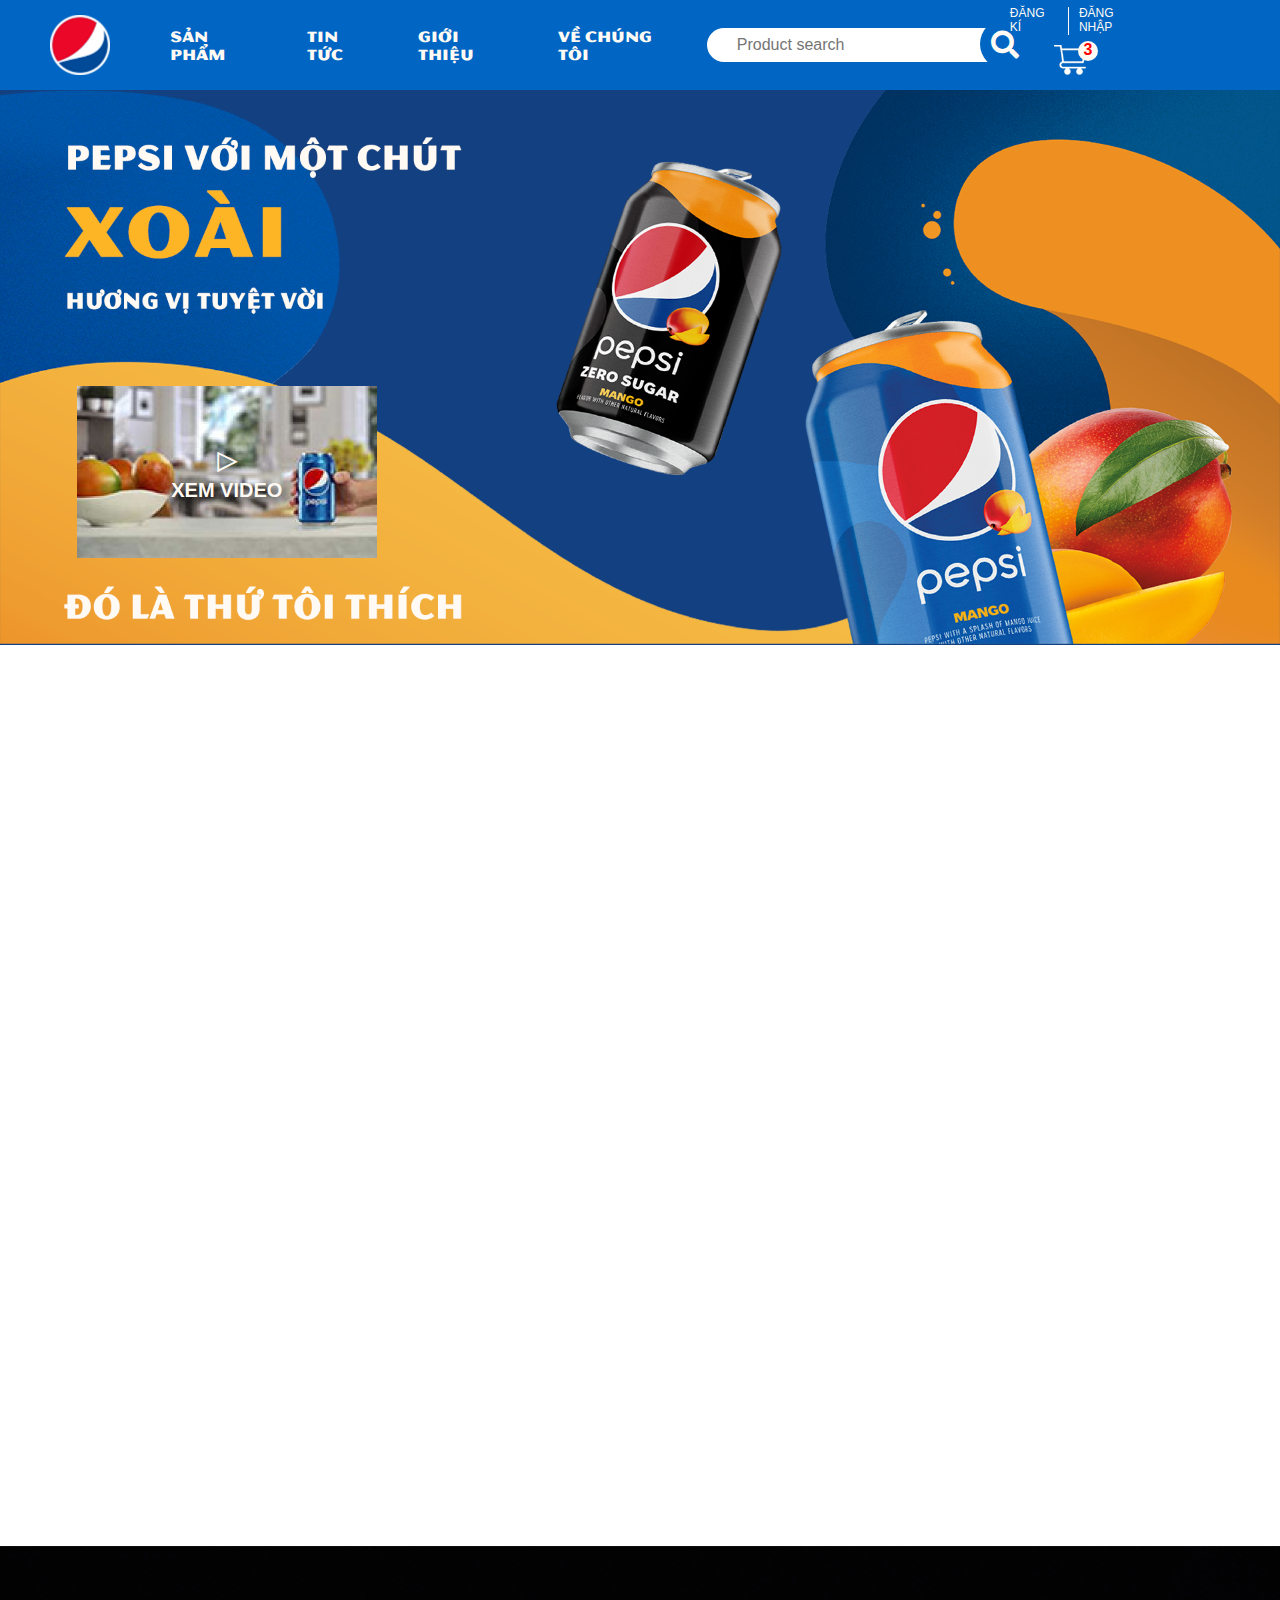
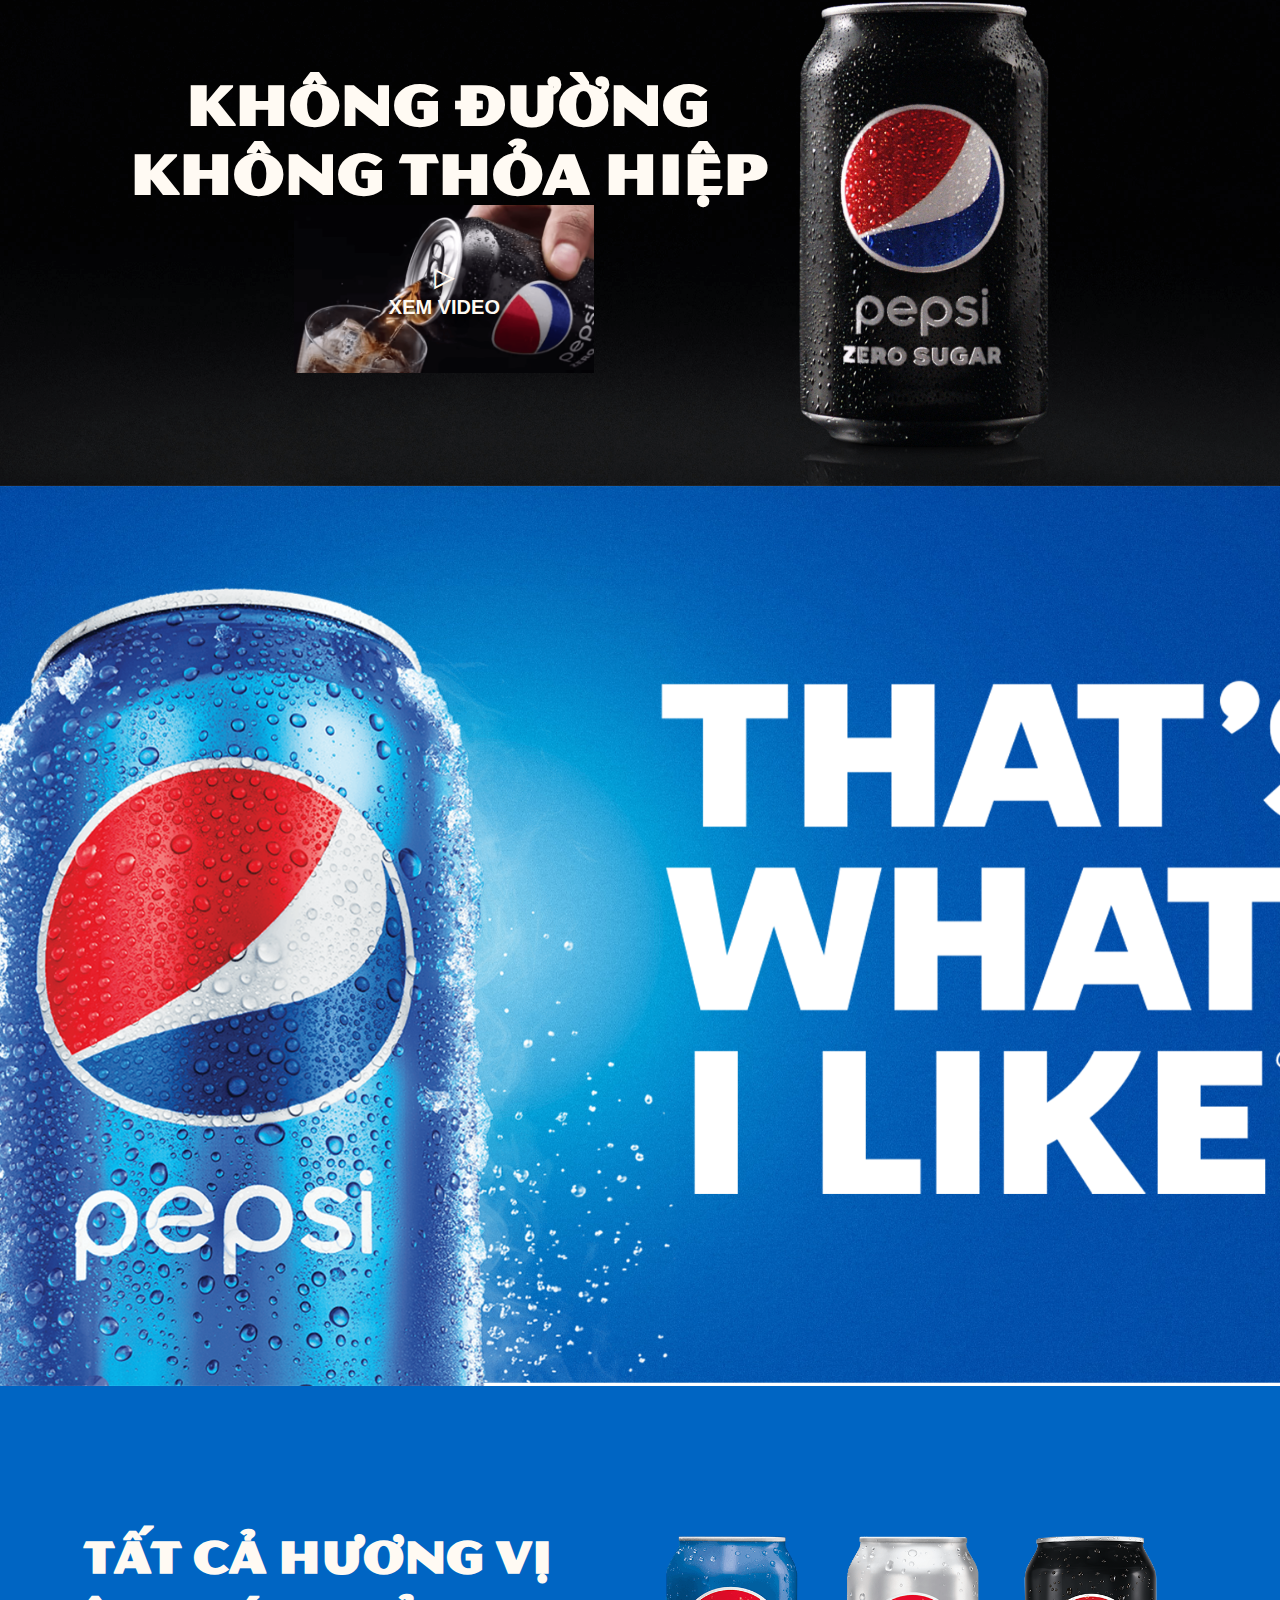
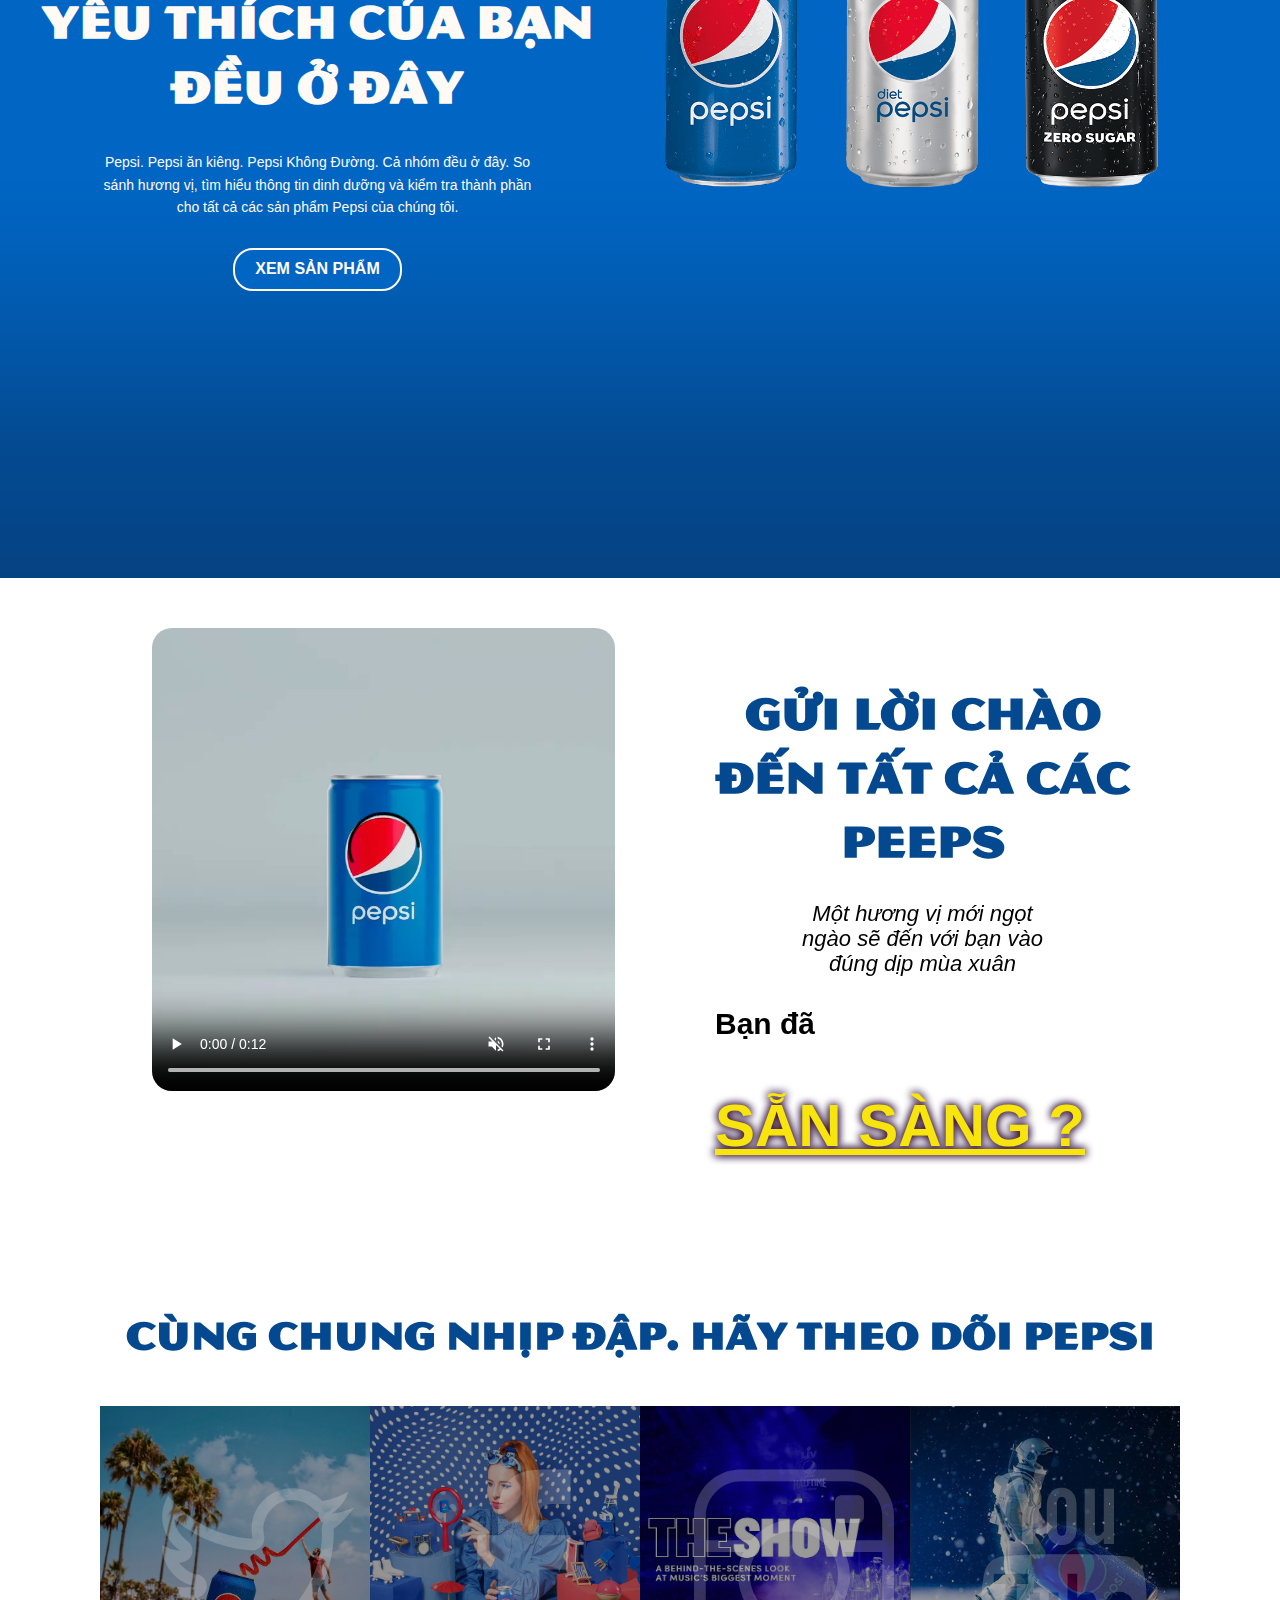
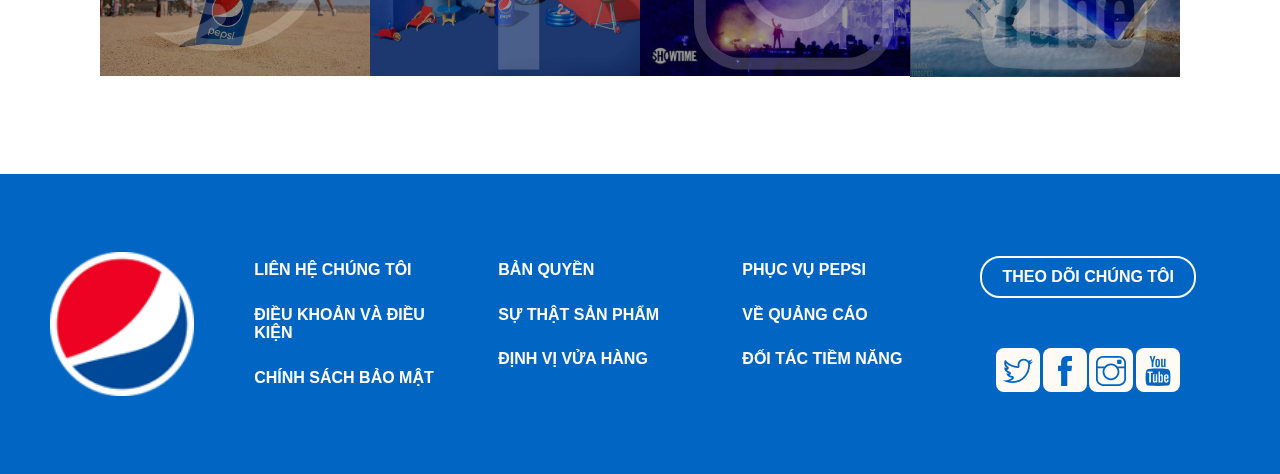
==== commit cc54751f: "02" ====
--- a/Assignment_GĐ2/index.html
+++ b/Assignment_GĐ2/index.html
@@ -8,44 +8,16 @@
     <title>Assignment GĐ2</title>
     <link rel="stylesheet" href="font/fonts/fontawesome-free-5.15.3-web/css/all.min.css">
     <link rel="stylesheet" href="normalize.css">
+    <link rel="stylesheet" href="base.css">
     <link rel="stylesheet" href="main.css">
     <link rel="stylesheet" href="font/themify-icons/themify-icons.css">
+    <script type="module" src="js/index.js"></script>
+
 </head>
 
 <body>
     <div class="container">
-        <header>
-            <div class="logo">
-                <a href="">
-                    <img src="img/logo.png" alt="" class="img-fluid">
-                </a>
-            </div>
-            <nav class="nav-menu">
-                <ul class="menu">
-                    <li><a href="">Sản phẩm</a></li>
-                    <li><a href="">Tin tức</a></li>
-                    <li><a href="">Giới thiệu</a></li>
-                    <li><a href="">Về chúng tôi</a></li>
-                </ul>
-            </nav>
-            <form action="" class="form-search">
-                <input type="text" placeholder="Product search" class="form-search__input">
-                <button type="submit" class="form-search__btn"><i class="fas fa-search"></i></button>
-
-            </form>
-            <section class="user">
-                <div class="user-top">
-                    <span><a href="">Đăng kí</a></span>
-                    <span><a href="">Đăng nhập</a></span>
-                </div>
-                <div class="user-main">
-                    <a href="">
-                        <img src="img/icon cart.png" alt="" class="img-fluid">
-                        <span class="quantity-cart">3</span>
-                    </a>
-                </div>
-            </section>
-        </header>
+        <my-header></my-header>
         <main>
             <section class="banner">
                 <div class="video" id="video">
@@ -163,47 +135,7 @@
                 </div>
             </div>
         </main>
-        <footer>
-            <div class="footer-logo">
-                <a href="">
-                    <img src="img/logo-large.png" alt="" class="img-fluid">
-                </a>
-            </div>
-            <div class="footer-list">
-                <div class="footer-item">
-                    <a href="">liên hệ chúng tôi</a>
-                    <a href="">Điều khoản và điều kiện</a>
-                    <a href="">chính sách bảo mật</a>
-                </div>
-                <div class="footer-item">
-                    <a href="">Bản quyền</a>
-                    <a href="">Sự thật sản phẩm</a>
-                    <a href="">Định vị vửa hàng</a>
-                </div>
-                <div class="footer-item">
-                    <a href="">phục vụ pepsi</a>
-                    <a href="">về quảng cáo</a>
-                    <a href="">đối tác tiềm năng</a>
-                </div>
-            </div>
-            <div class="footer-follow">
-                <button>Theo dõi chúng tôi</button>
-                <div class="footer-social">
-                    <a href="">
-                        <i class="ti-twitter"></i>
-                    </a>
-                    <a href="">
-                        <i class="ti-facebook"></i>
-                    </a>
-                    <a href="">
-                        <i class="ti-instagram"></i>
-                    </a>
-                    <a href="">
-                        <i class="ti-youtube"></i>
-                    </a>
-                </div>
-            </div>
-        </footer>
+        <my-footer></my-footer>
     </div>
     <script src="js/modal.js"></script>
 </body>
--- a/Assignment_GĐ2/base.css
+++ b/Assignment_GĐ2/base.css
@@ -0,0 +1,97 @@
+:root {
+    --primary-color: #0065c3;
+    --text-color: #fffaf3;
+    --header-height: 90px;
+}
+
+
+/* width */
+
+body {
+    overflow-x: hidden;
+}
+
+body::-webkit-scrollbar {
+    width: 15px;
+}
+
+
+/* Track */
+
+body::-webkit-scrollbar-track {
+    box-shadow: inset 10px -10px 10px #000;
+    border-radius: 10px;
+}
+
+
+/* Handle */
+
+body::-webkit-scrollbar-thumb {
+    background: #fffaf3;
+    border-radius: 10px;
+    box-shadow: inset -10px 10px 10px #025aff;
+}
+
+
+/* Handle on hover */
+
+body::-webkit-scrollbar-thumb:hover {
+    background: #ccc;
+    box-shadow: inset 10px 10px 10px #025aff;
+}
+
+@font-face {
+    font-family: titleFont;
+    src: url(font/UTM\ Magnesium.ttf);
+}
+
+* {
+    margin: 0;
+    padding: 0;
+    box-sizing: border-box;
+}
+
+.img-fluid {
+    max-width: 100%;
+}
+
+.container {
+    width: 100%;
+    font-family: Arial, Helvetica, sans-serif;
+}
+
+@keyframes animateColor {
+    0% {
+        color: #ff0000;
+    }
+    25% {
+        color: #ffff00;
+    }
+    50% {
+        color: #0000ff;
+    }
+    75% {
+        color: #008000;
+    }
+    100% {
+        color: #ff0000;
+    }
+}
+
+@keyframes animateScale3d {
+    0% {
+        transform: scale3d(1, 1, 1);
+    }
+    100% {
+        transform: scale(1.5, 1.5, 1.5);
+    }
+}
+
+@keyframes animateBounce {
+    0% {
+        transform: rotate3d(0);
+    }
+    100% {
+        transform: rotate3d(0, 1, 0, 360deg);
+    }
+}--- a/Assignment_GĐ2/main.css
+++ b/Assignment_GĐ2/main.css
@@ -1,275 +1,3 @@
-:root {
-    --primary-color: #0065c3;
-    --text-color: #fffaf3;
-    --header-height: 90px;
-}
-
-
-/* width */
-
-body {
-    overflow-x: hidden;
-}
-
-body::-webkit-scrollbar {
-    width: 15px;
-}
-
-
-/* Track */
-
-body::-webkit-scrollbar-track {
-    box-shadow: inset 10px -10px 10px #000;
-    border-radius: 10px;
-}
-
-
-/* Handle */
-
-body::-webkit-scrollbar-thumb {
-    background: #fffaf3;
-    border-radius: 10px;
-    box-shadow: inset -10px 10px 10px #025aff;
-}
-
-
-/* Handle on hover */
-
-body::-webkit-scrollbar-thumb:hover {
-    background: #ccc;
-    box-shadow: inset 10px 10px 10px #025aff;
-}
-
-@font-face {
-    font-family: titleFont;
-    src: url(font/UTM\ Magnesium.ttf);
-}
-
-* {
-    margin: 0;
-    padding: 0;
-    box-sizing: border-box;
-}
-
-.img-fluid {
-    max-width: 100%;
-}
-
-.container {
-    width: 100%;
-    font-family: Arial, Helvetica, sans-serif;
-}
-
-header {
-    position: fixed;
-    top: 0;
-    left: 0;
-    width: 100%;
-    height: var(--header-height);
-    z-index: 10;
-    display: flex;
-    justify-content: space-between;
-    align-items: center;
-    background-color: var(--primary-color);
-    height: 90px;
-    padding: 0 50px;
-}
-
-.logo img {
-    width: 60px;
-    object-fit: contain;
-    margin-top: 4px;
-    transition: transform 1s ease-in-out;
-}
-
-.logo img:hover {
-    transform: rotate(1440deg);
-}
-
-.nav-menu {
-    margin-right: auto;
-    padding-left: 40px;
-}
-
-.menu {
-    padding-left: 0;
-    margin: 0;
-    list-style: none;
-    display: flex;
-    justify-content: space-between;
-}
-
-.menu li a {
-    text-decoration: none;
-    font-family: titleFont;
-    color: var(--text-color);
-    font-size: 16px;
-    padding: 0 20px;
-    display: block;
-}
-
-@keyframes animateColor {
-    0% {
-        color: #ff0000;
-    }
-    25% {
-        color: #ffff00;
-    }
-    50% {
-        color: #0000ff;
-    }
-    75% {
-        color: #008000;
-    }
-    100% {
-        color: #ff0000;
-    }
-}
-
-.menu li a:hover {
-    animation: animateColor ease-in-out 0.8s infinite;
-}
-
-.form-search {
-    position: relative;
-    display: flex;
-    justify-content: center;
-    align-items: center;
-    margin-right: auto;
-}
-
-.form-search__input {
-    padding: 8px 66px 8px 30px;
-    border: none;
-    outline: none;
-    border-radius: 20px;
-}
-
-.form-search__btn {
-    position: absolute;
-    top: -25%;
-    right: -20px;
-    object-fit: contain;
-    width: 50px;
-    height: 50px;
-    border: none;
-    border: none;
-    outline: none;
-    border-radius: 50%;
-    background-color: #0065c3;
-    overflow: hidden;
-}
-
-.form-search__btn i {
-    display: block;
-    font-size: 28px;
-    color: #fffaf3;
-    transform: translateY(1px);
-    transition: rotate ease-in-out 0.3s;
-}
-
-.form-search__btn:hover i {
-    cursor: pointer;
-    transform: scale(1.2);
-    animation: animateColor ease-in-out 1s infinite;
-}
-
-
-/* =================user================ */
-
-.user {
-    height: 100%;
-    display: flex;
-    flex-direction: column;
-    align-items: center;
-    justify-content: space-around;
-    margin-right: 80px;
-}
-
-.user-top {
-    display: flex;
-    justify-content: space-between;
-    align-items: center;
-}
-
-.user-top span {
-    position: relative;
-    display: block;
-}
-
-.user-top span:first-child::before {
-    position: absolute;
-    content: '';
-    top: 0;
-    right: 0;
-    width: 1px;
-    height: 100%;
-    background-color: #fffaf3;
-}
-
-.user-top span a {
-    display: block;
-    color: #fffaf3;
-    text-transform: uppercase;
-    font-size: 12px;
-    font-weight: normal;
-    text-decoration: none;
-}
-
-.user-top span:first-child {
-    padding-right: 10px;
-}
-
-.user-top span:last-child {
-    padding-left: 10px;
-}
-
-.user-main {
-    position: relative;
-}
-
-.user-main a img {
-    width: 32px;
-    transform: translate(-10px, -4px);
-}
-
-.user-main .quantity-cart {
-    position: absolute;
-    content: '';
-    top: -8px;
-    right: -2px;
-    height: 20px;
-    width: 20px;
-    text-align: center;
-    display: flex;
-    justify-content: center;
-    align-items: center;
-    border-radius: 50%;
-    color: #ff0000;
-    background-color: #fffaf3;
-    animation: animateBounce ease-in-out 2s infinite;
-    font-weight: bold;
-}
-
-@keyframes animateScale3d {
-    0% {
-        transform: scale3d(1, 1, 1);
-    }
-    100% {
-        transform: scale(1.5, 1.5, 1.5);
-    }
-}
-
-@keyframes animateBounce {
-    0% {
-        transform: rotate3d(0);
-    }
-    100% {
-        transform: rotate3d(0, 1, 0, 360deg);
-    }
-}
-
-
 /* ====================MAIN============== */
 
 main {
@@ -544,6 +272,9 @@
     text-shadow: 0 0 3px #f8e50d, 0 0 5px #04046b;
 }
 
+
+/* ==============follow========== */
+
 .follow-pepsi {
     margin-top: 100px;
     margin-bottom: 50px;
@@ -601,105 +332,4 @@
 }
 
 
-/* ===========footer */
-
-footer {
-    height: 300px;
-    width: 100%;
-    background-color: #0065c3;
-    display: flex;
-    justify-content: space-between;
-    align-items: center;
-    padding: 0 50px;
-}
-
-.footer-logo {
-    margin-right: 60px;
-}
-
-.footer-logo img {
-    width: 100px;
-}
-
-.footer-logo img {
-    width: 150px;
-    object-fit: contain;
-    margin-top: 4px;
-    transition: transform 1s ease-in-out;
-}
-
-.footer-logo img:hover {
-    transform: rotate(1440deg);
-}
-
-.footer-list {
-    display: grid;
-    grid-template-columns: repeat(3, 1fr);
-    grid-gap: 40px;
-}
-
-.footer-item a {
-    display: block;
-    font-size: 18px;
-    text-transform: uppercase;
-    color: var(--text-color);
-    text-decoration: none;
-    font-weight: bold;
-    margin: 26px 0;
-}
-
-.footer-item a:hover {
-    animation: animateColor ease-in-out 0.8s infinite;
-}
-
-.footer-follow {
-    width: 25%;
-    text-align: center;
-}
-
-.footer-follow button {
-    padding: 10px 20px;
-    border-radius: 20px;
-    background-color: #0065c3;
-    border: 2px solid #fffaf3;
-    text-transform: uppercase;
-    color: #fffaf3;
-    font-weight: bold;
-    cursor: pointer;
-    outline: none;
-    margin-bottom: 20px;
-}
-
-.footer-follow button:hover {
-    background-color: rgb(255, 250, 243);
-    color: rgb(0, 101, 195);
-}
-
-.footer-social {
-    display: flex;
-    justify-content: space-between;
-    align-items: center;
-    margin-top: 30px;
-    padding: 0 50px;
-    text-align: center;
-}
-
-.footer-social a {
-    display: block;
-    text-decoration: none;
-    color: #0065c3;
-    font-size: 30px;
-    background-color: #fffaf3;
-    width: 44px;
-    height: 44px;
-    border-radius: 8px;
-}
-
-.footer-social a:hover {
-    filter: brightness(0.5);
-}
-
-.footer-social a i {
-    display: block;
-    transform: translateY(8px);
-}+/* ===========footer */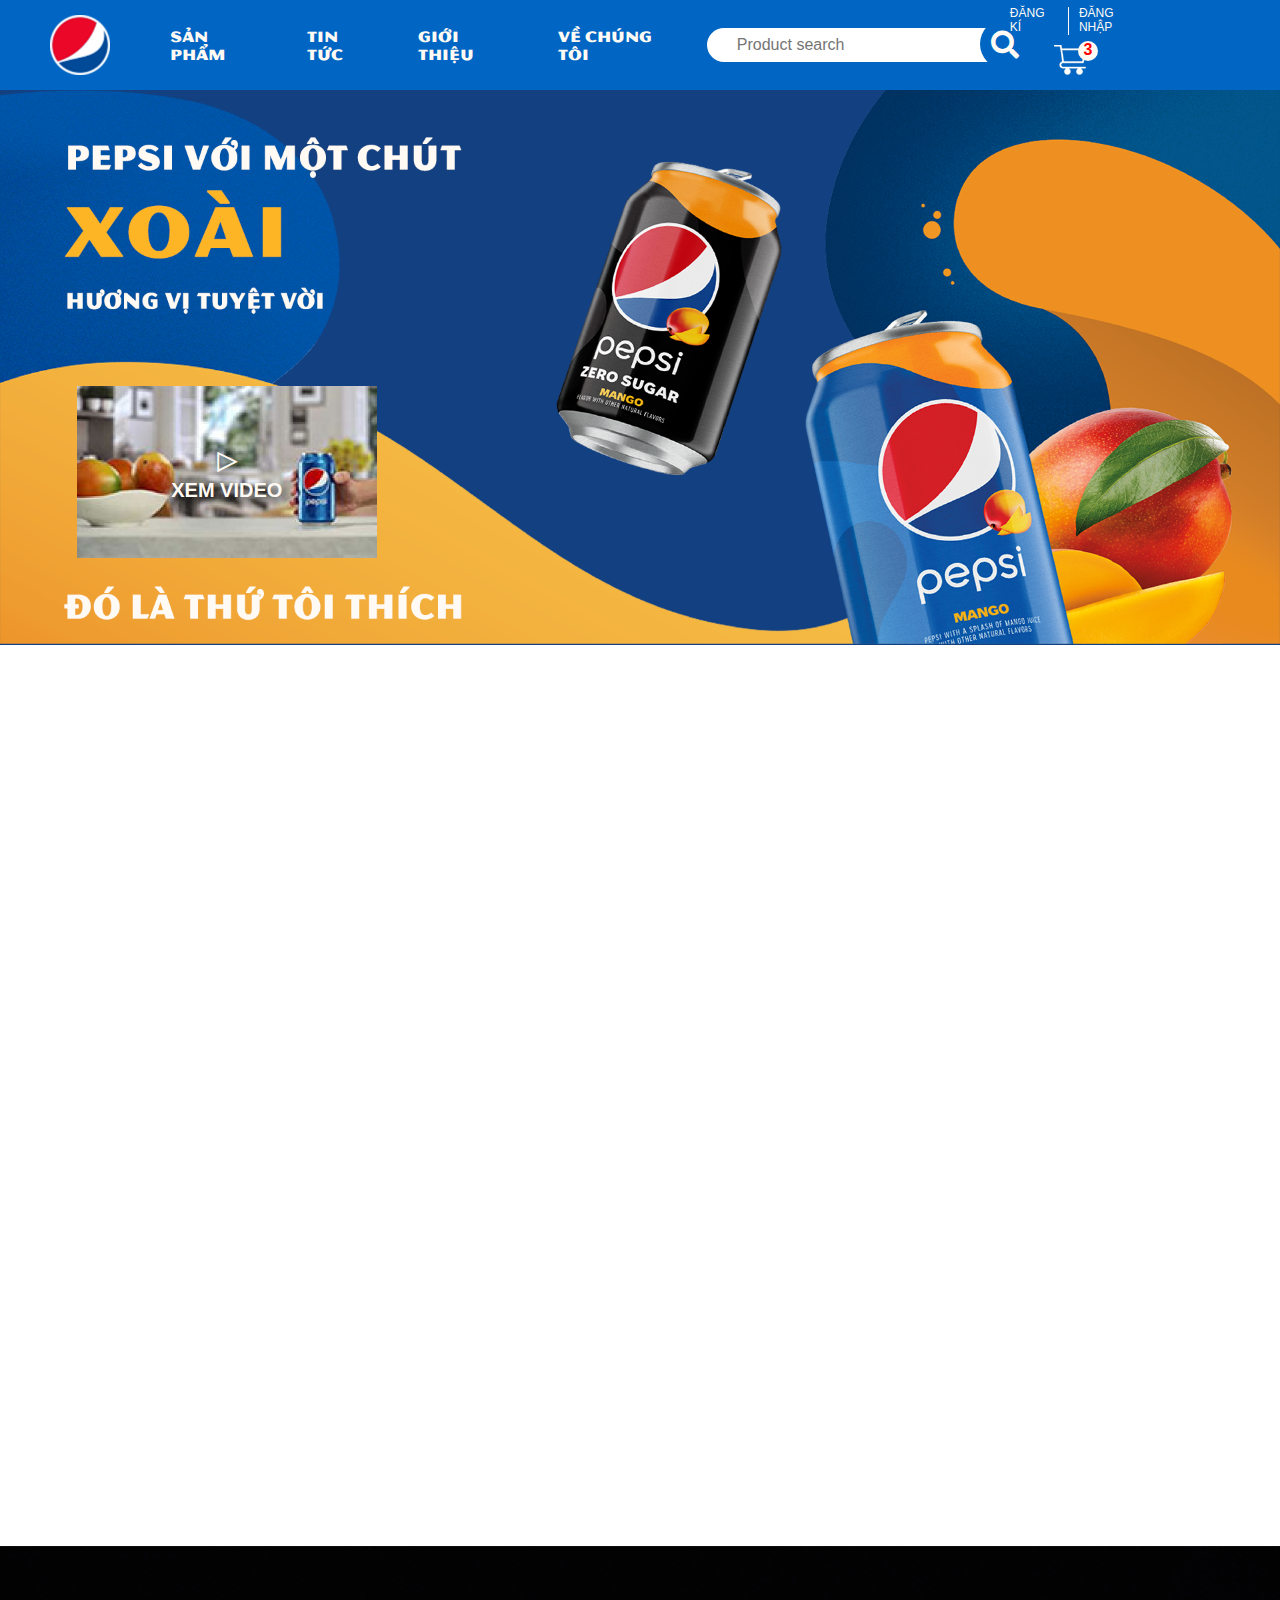
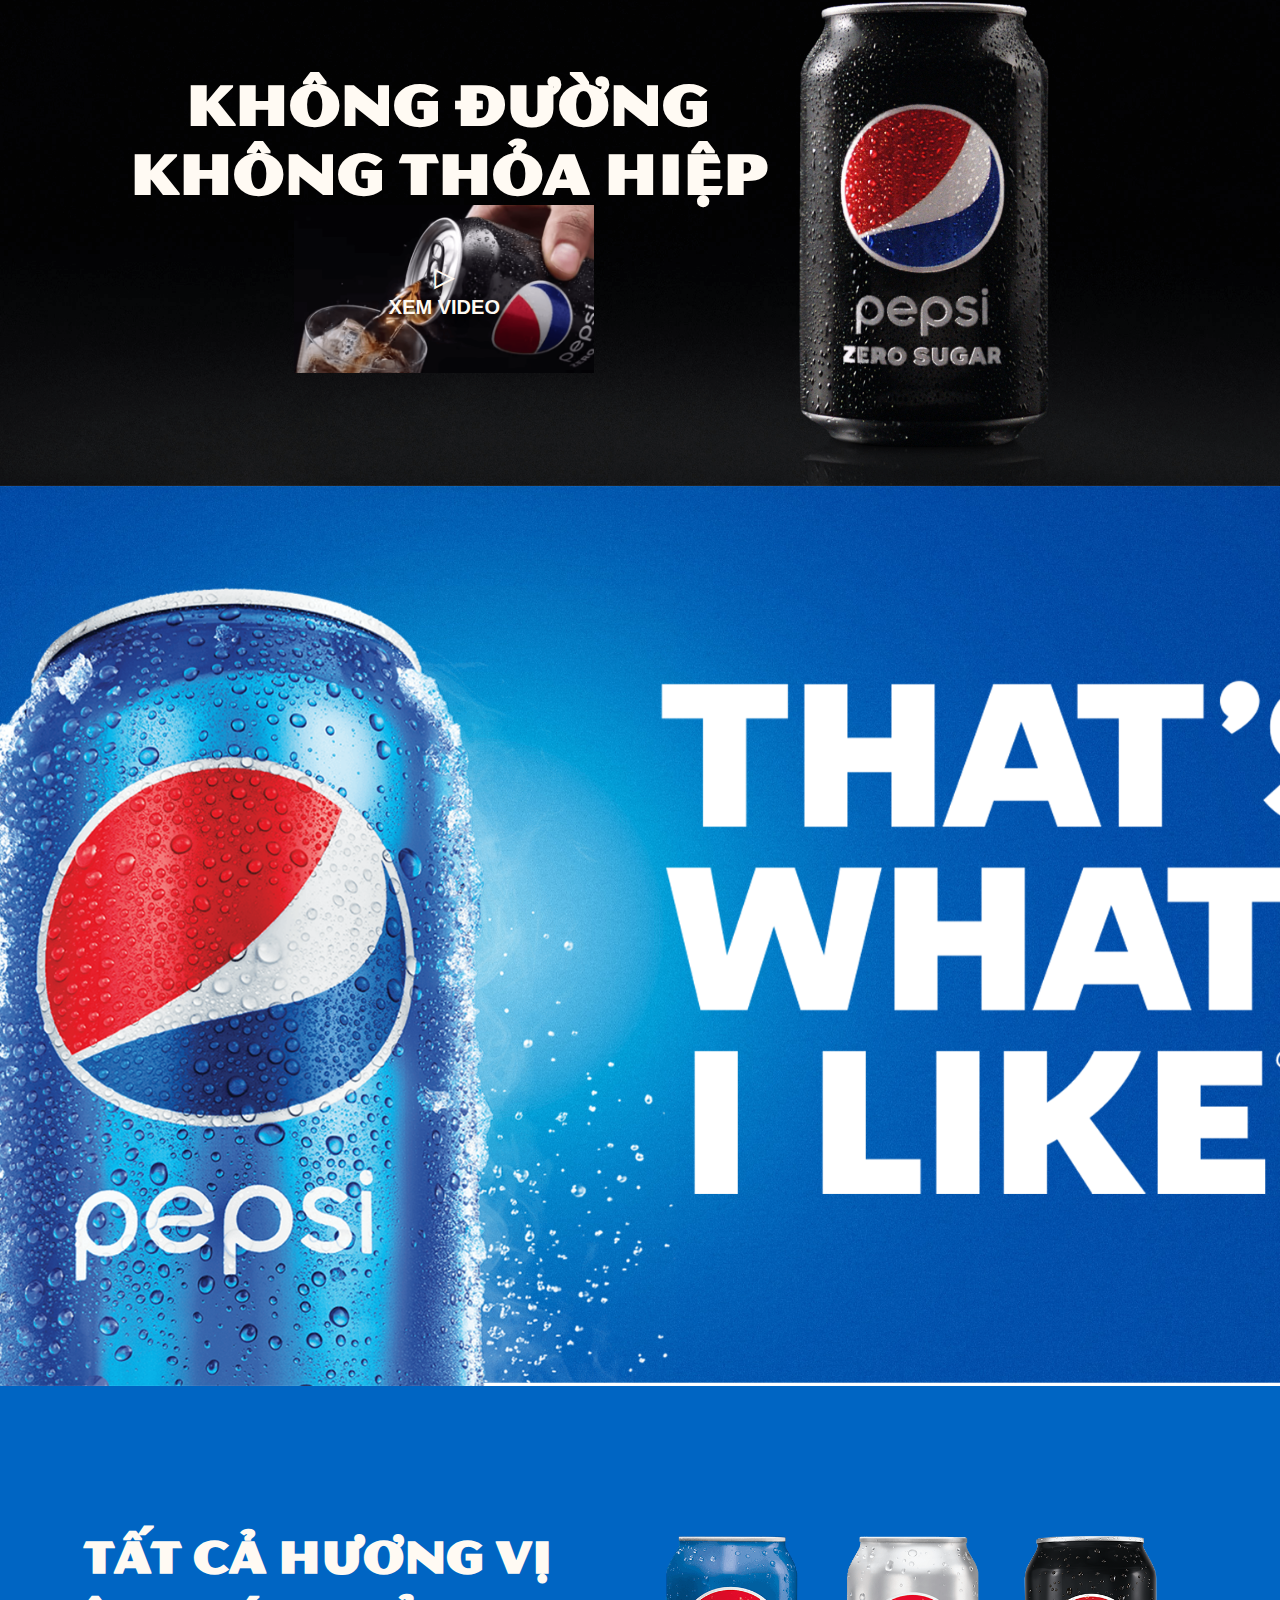
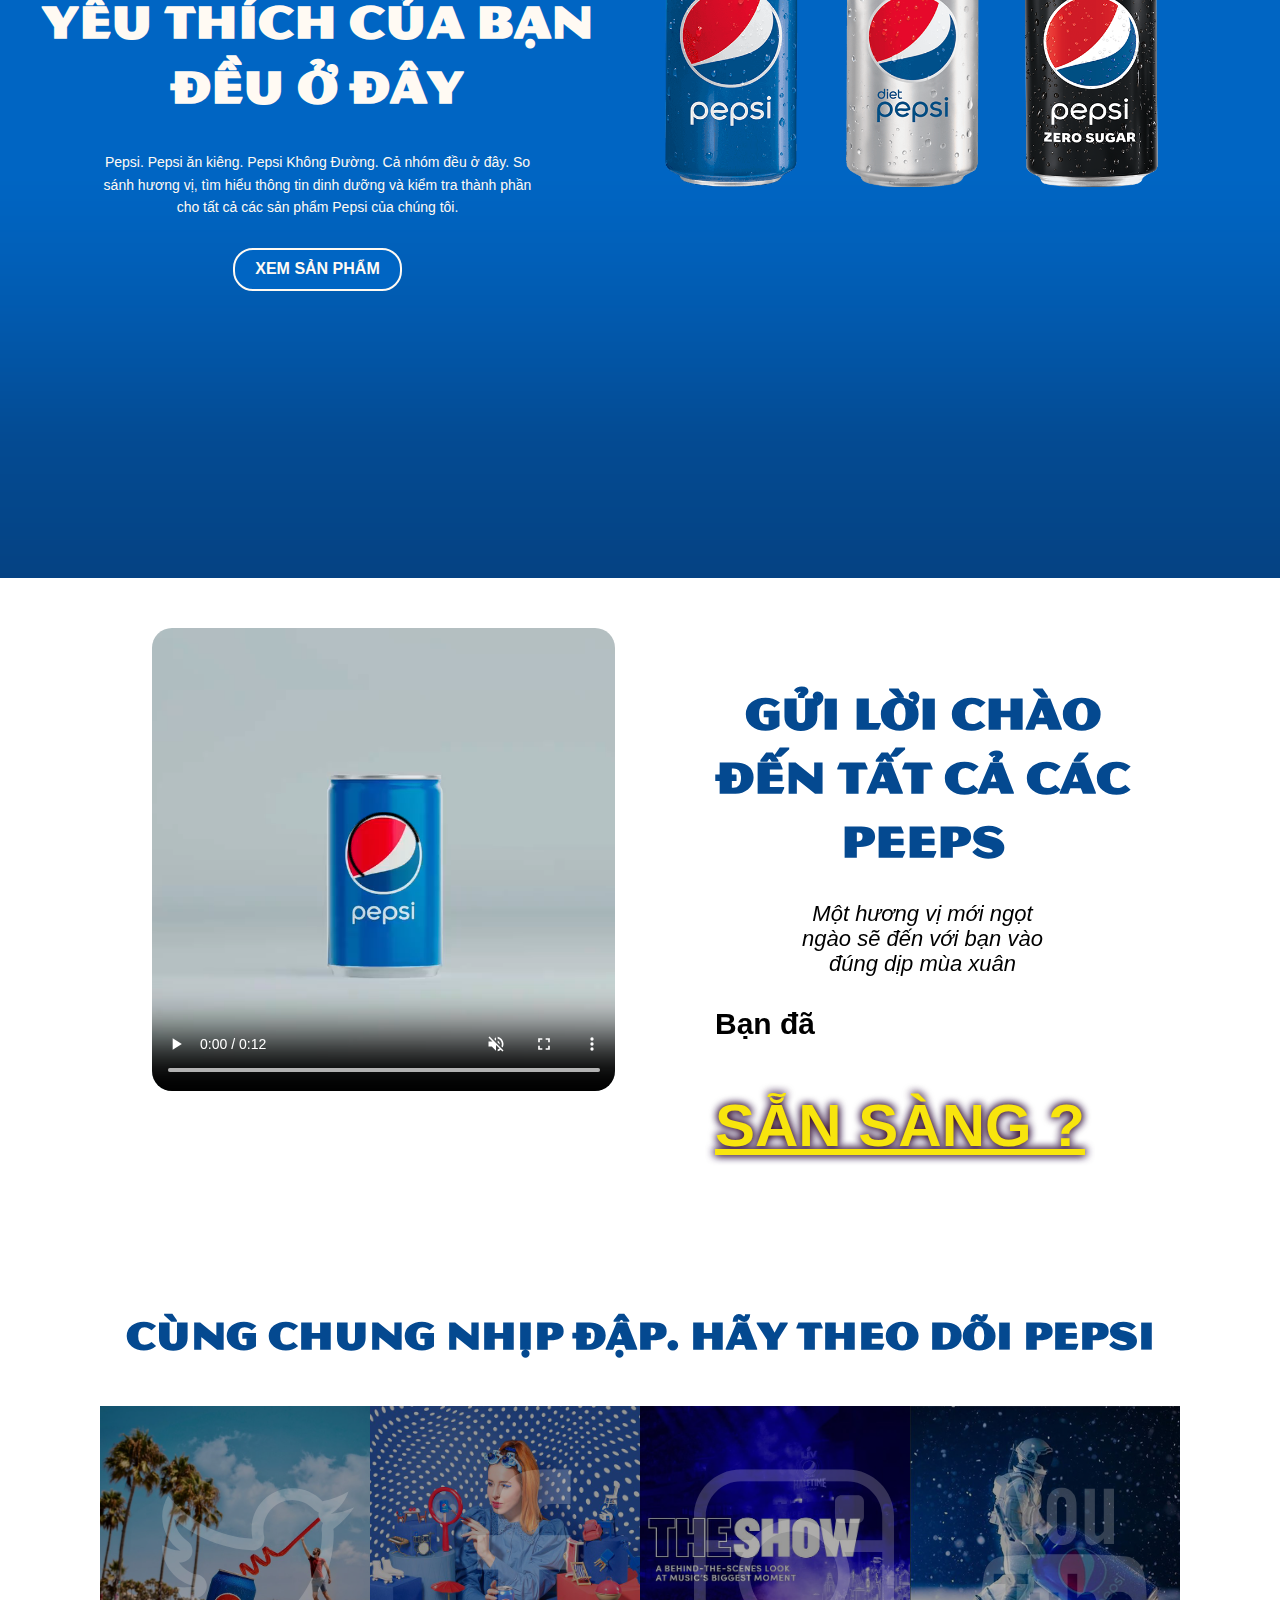
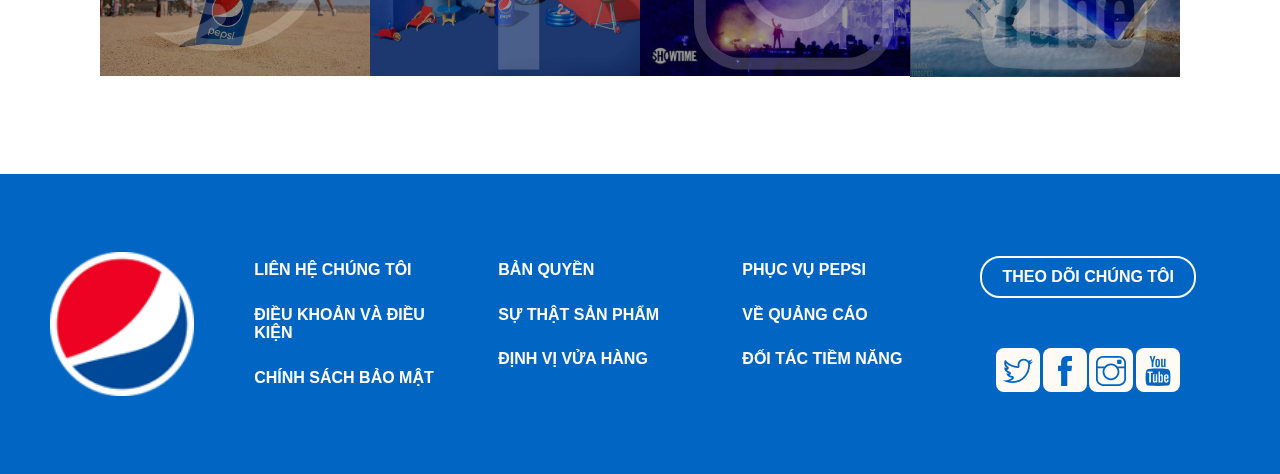
==== commit 5879595d: "a" ====
--- a/Assignment_GĐ2/index.html
+++ b/Assignment_GĐ2/index.html
@@ -33,10 +33,7 @@
                     </div>
 
                 </div>
-                <div class="modal-container" id="modal_container">
-                    <iframe width="1194" height="674" src="https://www.youtube.com/embed/VAcvwV5d8mY" title="YouTube video player" frameborder="0" allow="accelerometer; autoplay; clipboard-write; encrypted-media; gyroscope; picture-in-picture" allowfullscreen></iframe>
 
-                </div>
 
             </section>
             <section class="hero__video-container">
@@ -136,6 +133,13 @@
             </div>
         </main>
         <my-footer></my-footer>
+
+        <div class="modal-container" id="modal_container">
+            <iframe width="1194" height="674" src="https://www.youtube.com/embed/VAcvwV5d8mY" title="YouTube video player" frameborder="0" allow="accelerometer; autoplay; clipboard-write; encrypted-media; gyroscope; picture-in-picture" allowfullscreen></iframe>
+            <div class="modal-close">
+                <button id="close">X</button>
+            </div>
+        </div>
     </div>
     <script src="js/modal.js"></script>
 </body>
--- a/Assignment_GĐ2/main.css
+++ b/Assignment_GĐ2/main.css
@@ -67,8 +67,24 @@
     display: none;
 }
 
-.modal-container .show {
+.modal-close {
+    position: absolute;
+    top: 6%;
+    right: 10%;
+}
+
+.modal-close button {
+    cursor: pointer;
+    padding: 10px 20px;
+    color: #000;
+    font-size: 24px;
+    background-color: #fff;
+    border: none;
+}
+
+.modal-container.show {
     opacity: 1;
+    display: block;
 }
 
 .hero__video-container {
